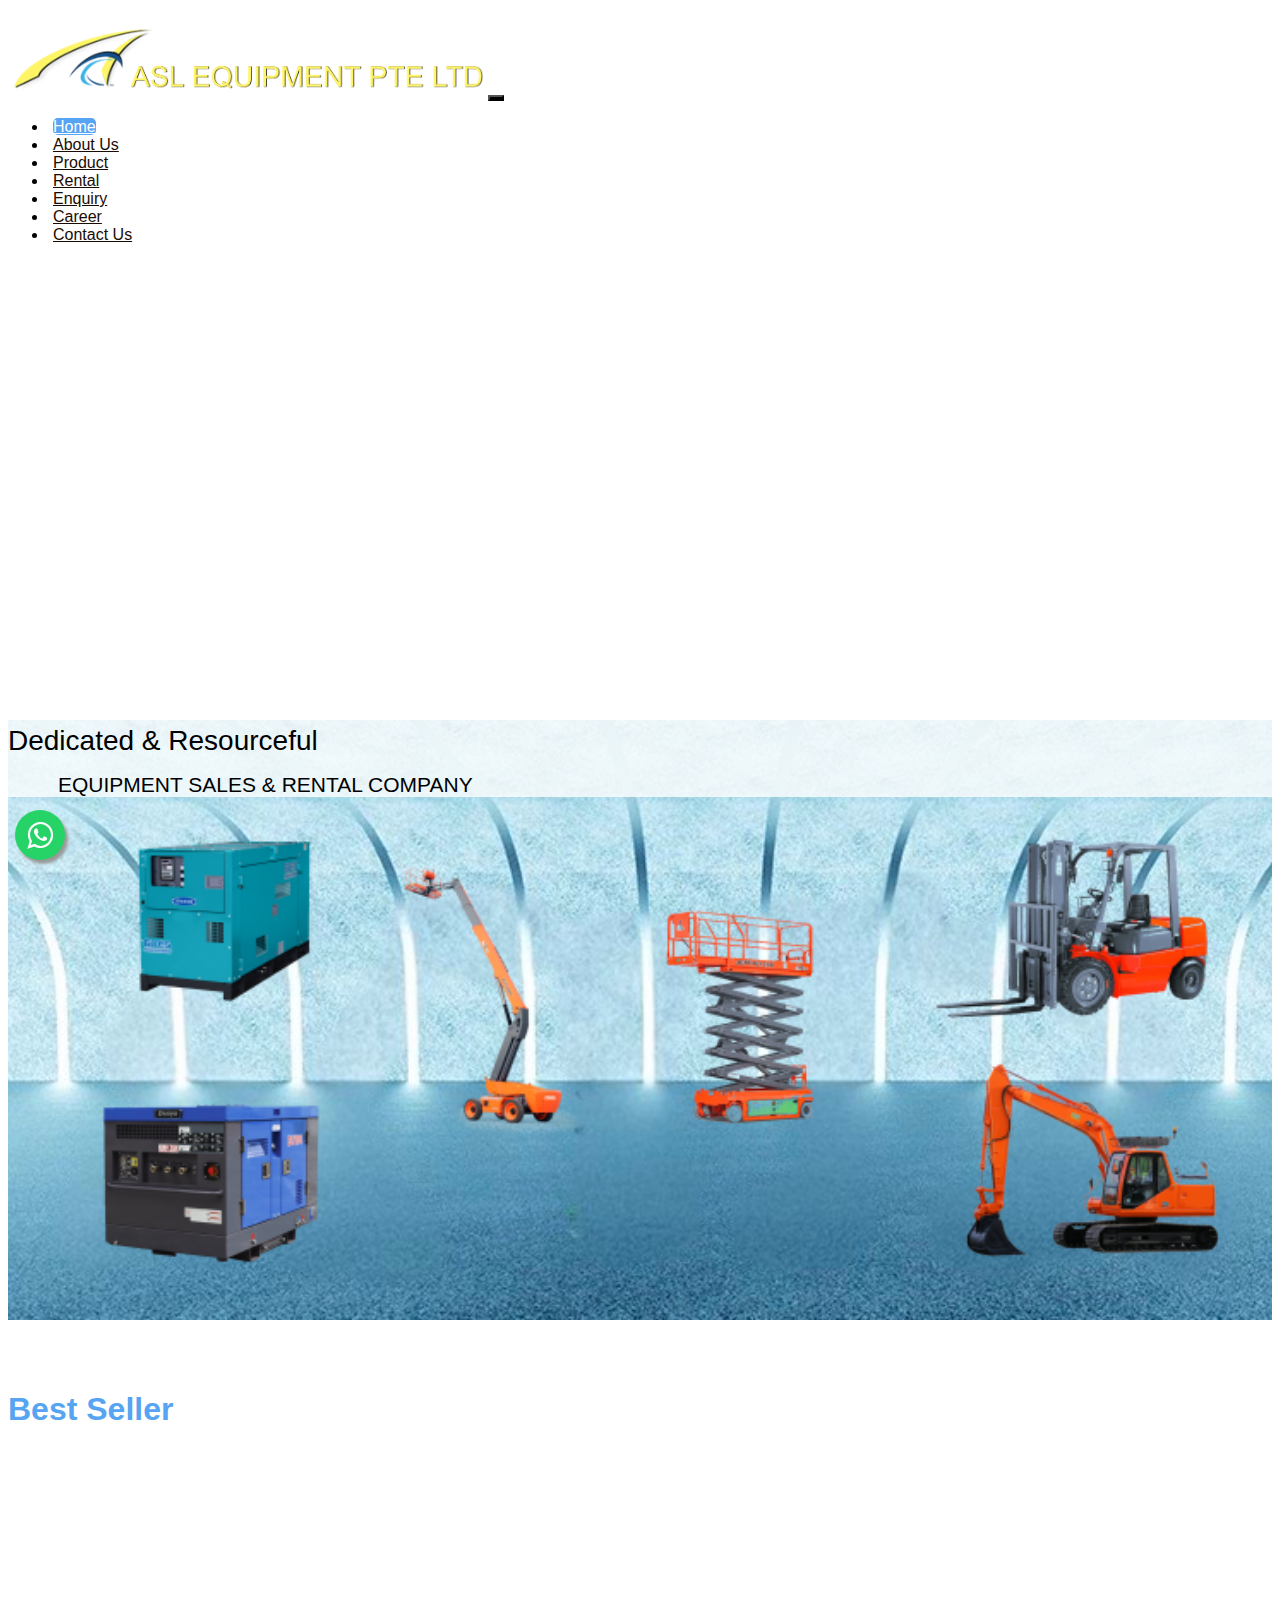
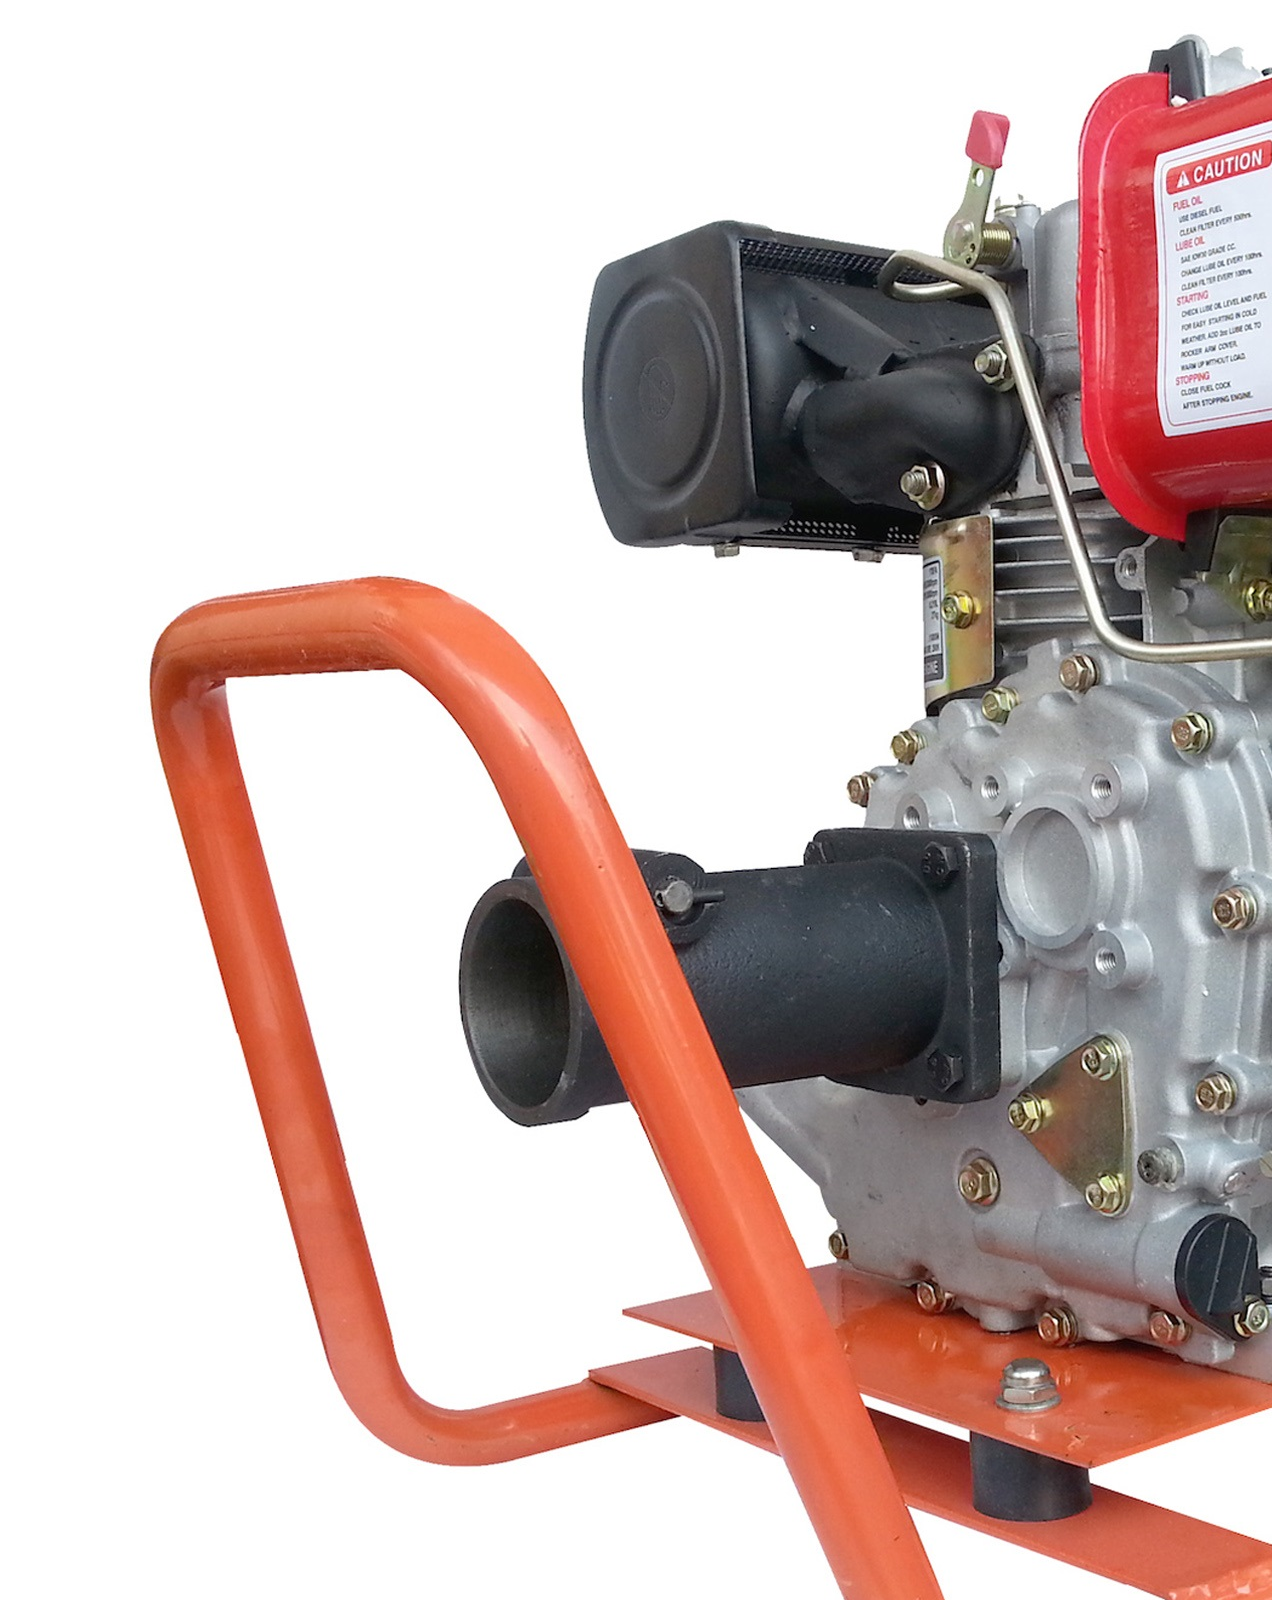
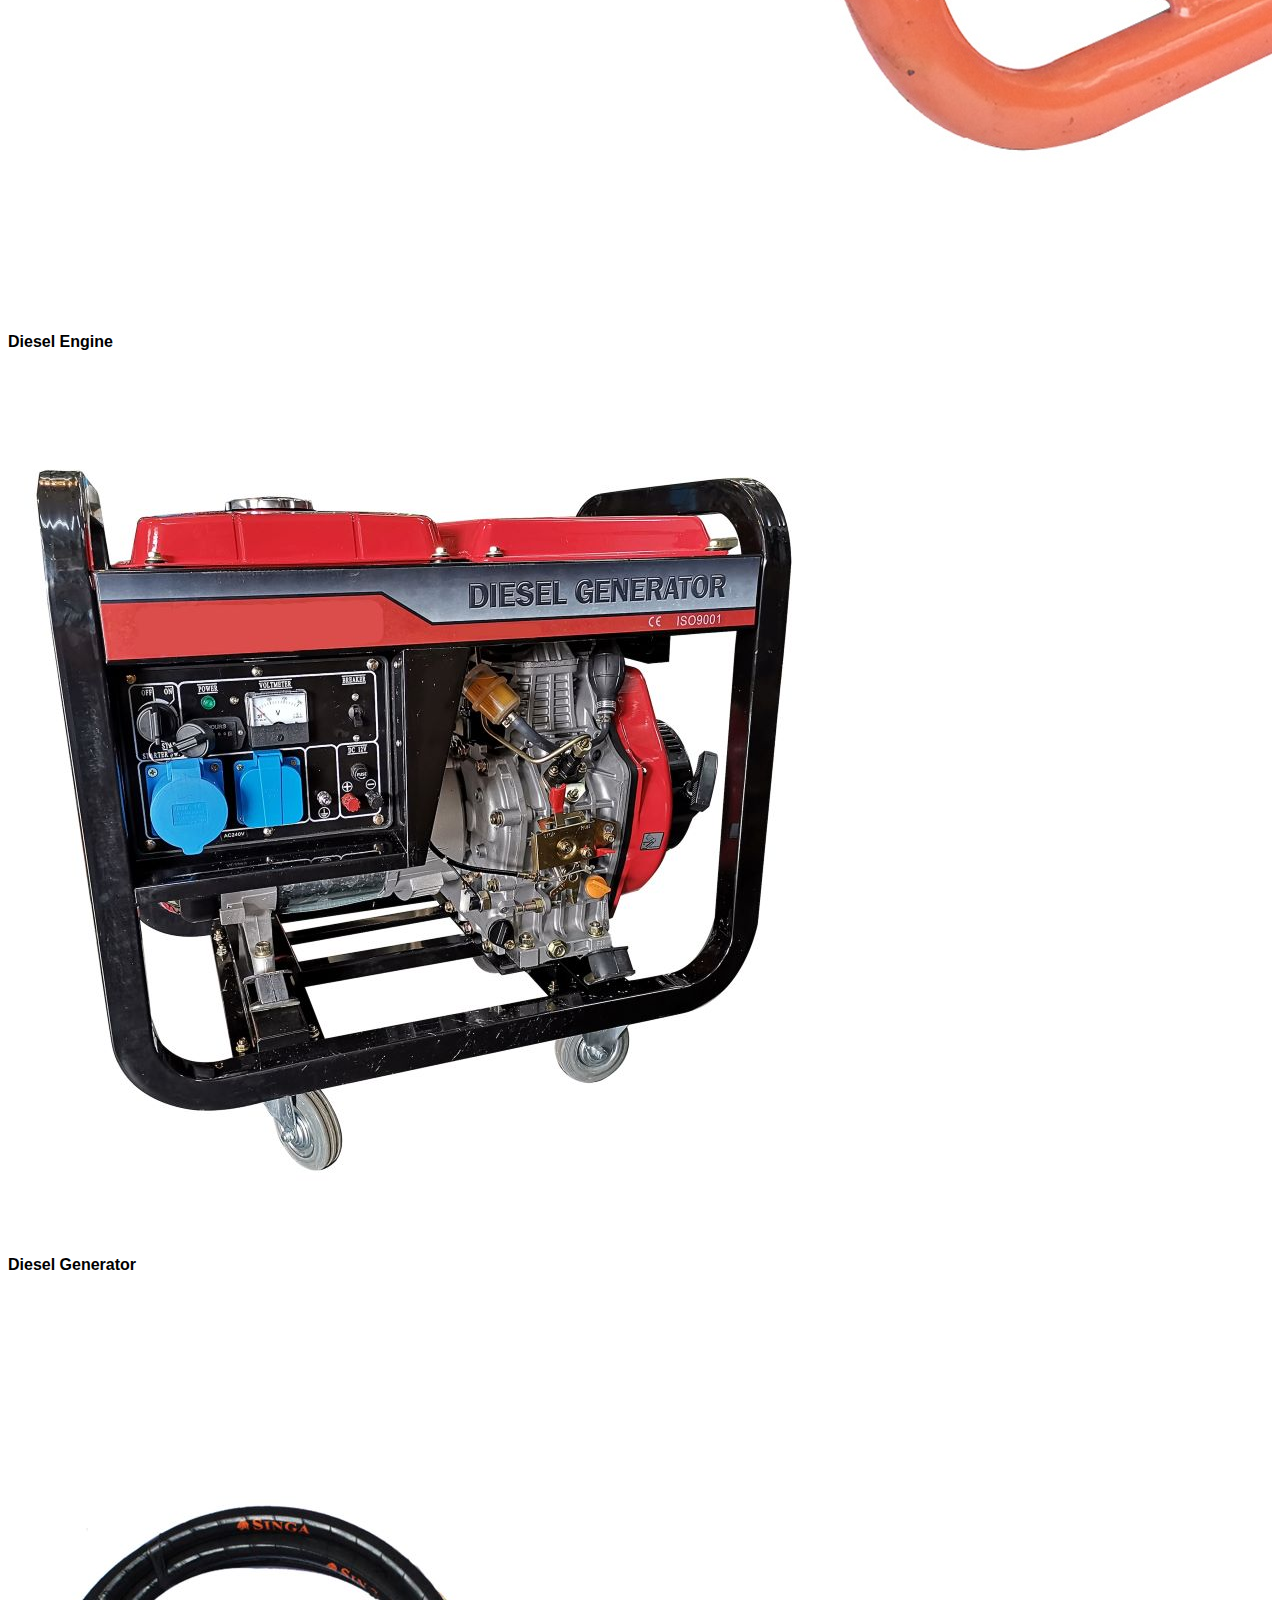
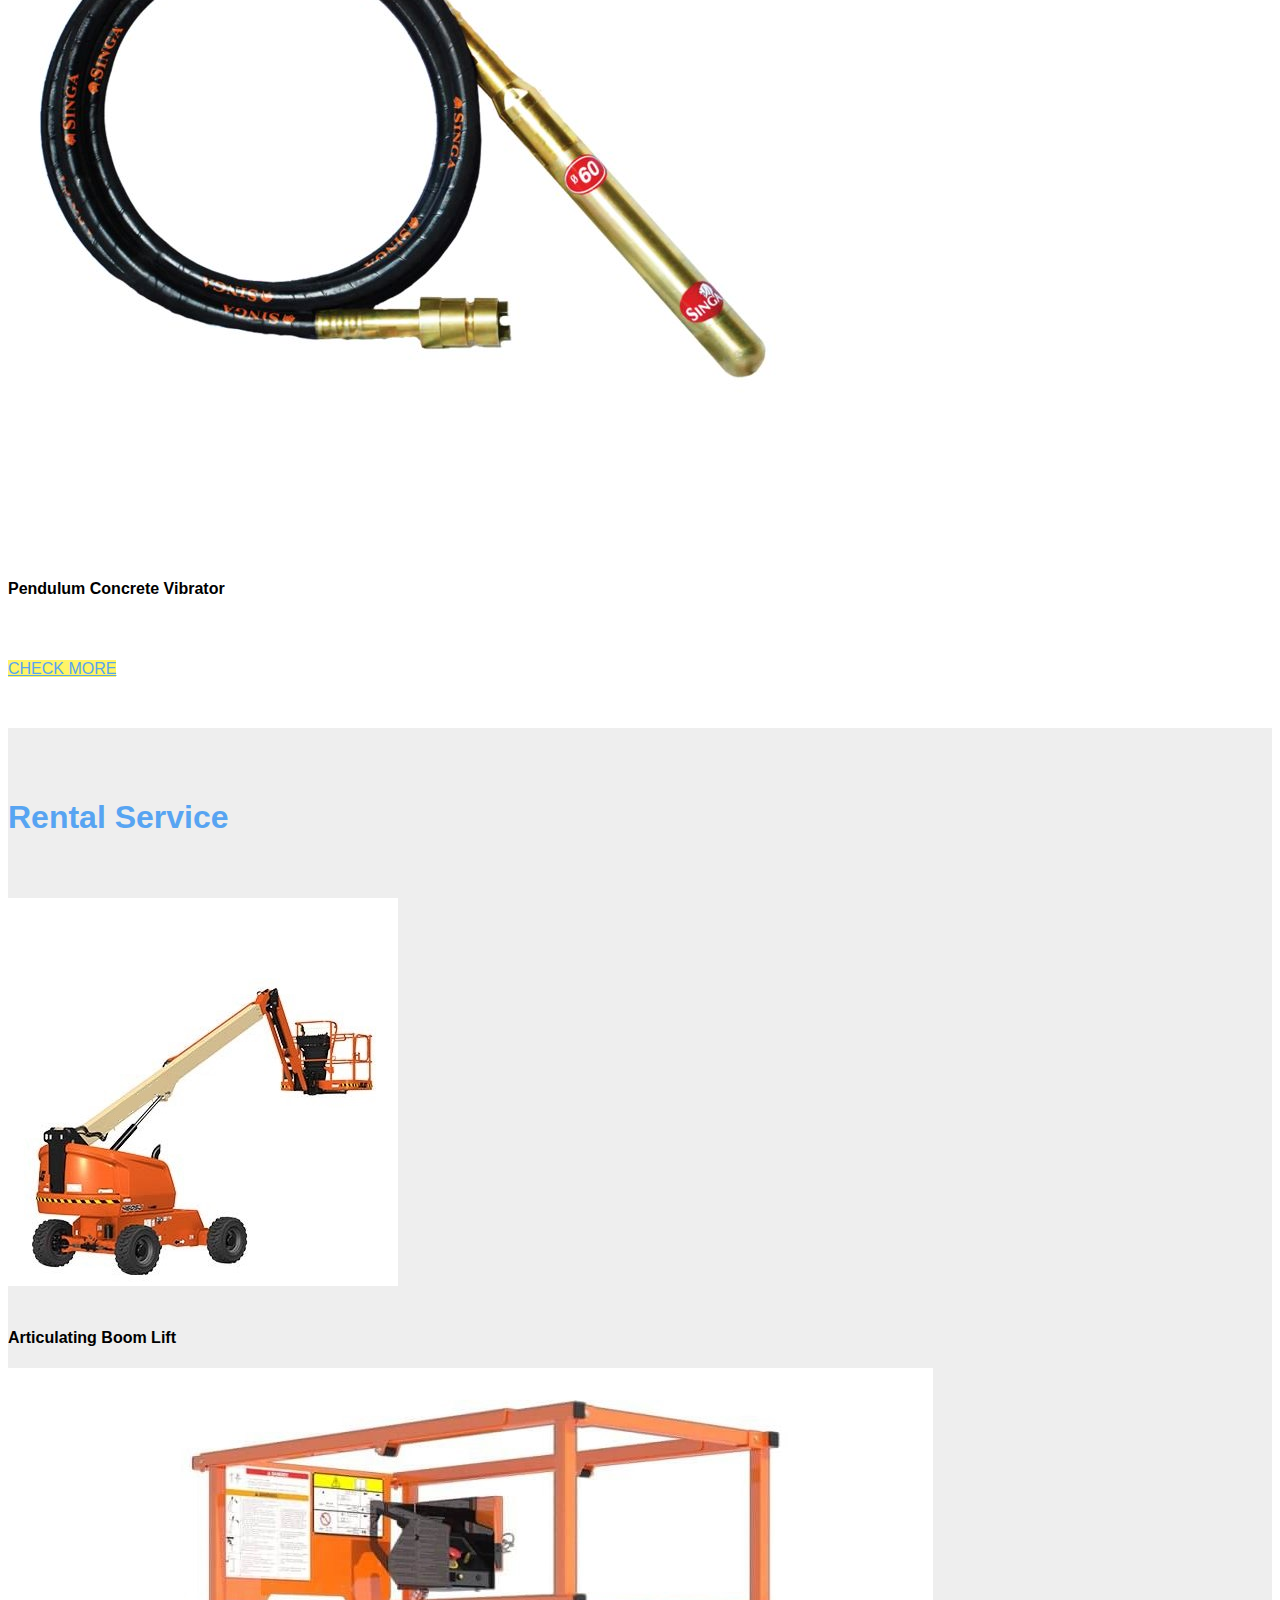
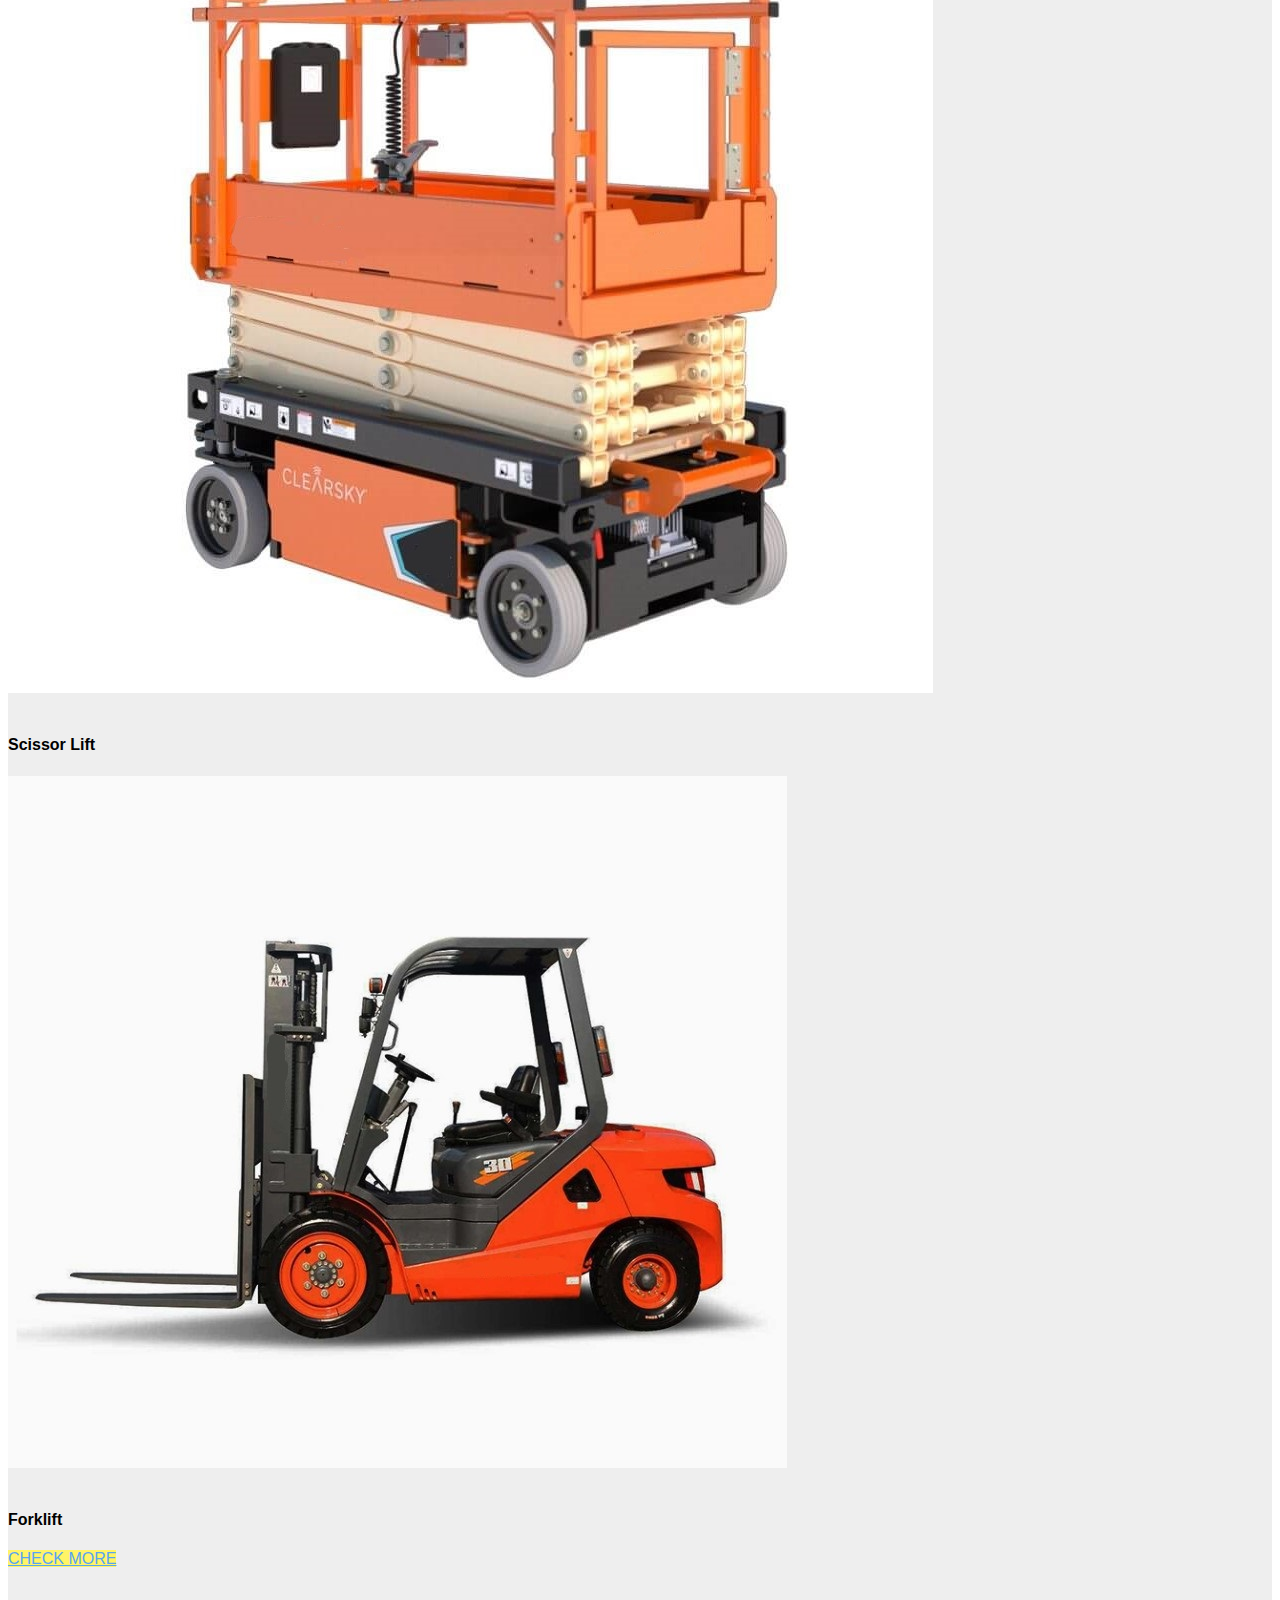
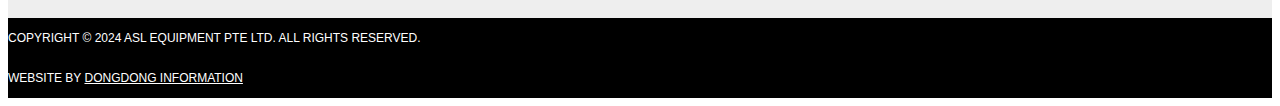
==== index.html @ 5cecc96b "init" ====
<!doctype html>
<html lang="en">
  <head>
    <title>ASL Equipment | Buy & Rental Equipment</title>
    <link rel="canonical" href="https://aslequipment.sg/">

    <meta http-equiv="Content-Type" content="text/html; charset=UTF-8">
    <meta name="viewport" content="width=device-width, initial-scale=1">
    <meta http-equiv="X-UA-Compatible" content="IE=edge">
    <meta name="generator" content="ASLequipment.sg Buy & Rental Equipment">
    <meta name="description" content="ASL Equipment Pte Ltd is a Singapore-based company that has been dealing with selling and renting of construction equipment. We offer a wide range of products including generators, welding machines, Mobile Elevated Work Platforms (MEWP), forklift and other industrial machinery to various industries such as construction and warehousing. We offer both short-term and long-term rental services.">
    <meta name="author" content="dongdonginfo.com">
    <meta property="og:title" content="ASL Equipment | Buy & Rental Equipment">
    <meta property="og:description" content="ASL Equipment Pte Ltd is a Singapore-based company that has been dealing with selling and renting of construction equipment. We offer a wide range of products including generators, welding machines, Mobile Elevated Work Platforms (MEWP), forklift and other industrial machinery to various industries such as construction and warehousing. We offer both short-term and long-term rental services.">
    <meta property="og:image" content="https://aslequipment.sg/images/asl-logolong.png">
    <meta property="og:image:width" content="535">
    <meta property="og:image:height" content="90">
    <meta property="og:url" content="https://aslequipment.sg">
    <meta property="og:site_name" content="aslequipment.sg">
    <meta property="og:type" content="website">
    
    <link href="css/bootstrap.css" rel="stylesheet">
    <link href="css/styles.css" rel="stylesheet">
    <link href="css/font-awesome.min.css" rel="stylesheet">
    <script src="js/jquery-3.7.1.min.js"></script>
    <link rel="icon" href="images/asl-96x96.png">

    <!-- Google tag (gtag.js) -->
    <script async src="https://www.googletagmanager.com/gtag/js?id=G-SBBND811JG"></script>
    <script>
      window.dataLayer = window.dataLayer || [];
      function gtag(){dataLayer.push(arguments);}
      gtag('js', new Date());

      gtag('config', 'G-SBBND811JG');
    </script>
  </head>
  <body>

  <!-- Header -->
  <nav class="navbar navbar-expand-md navbar-dark fixed-top">
    <div class="container-fluid">
        <a class="navbar-brand abs" href="index.html"><img class="logoimage" src="images/asl-logolong.png" alt="logo" /></a>
        <button class="navbar-toggler ms-auto" type="button" data-bs-toggle="collapse" data-bs-target="#collapseNavbar">
            <span class="navbar-toggler-icon"></span>
        </button>
        <div class="navbar-collapse collapse" id="collapseNavbar">
            <ul class="navbar-nav ms-auto">
              <li class="nav-item active"><a title="dongdonginfo" href="index.html" class="nav-link"> Home</a></li>
              <li class="nav-item"> <a title="aboutus" href="aboutus.html" class="nav-link"> About Us</a></li>
              <li class="nav-item"> <a title="procedure" href="product.html" class="nav-link"> Product</a></li>
              <li class="nav-item"> <a title="procedure" href="rental.html" class="nav-link"> Rental</a></li>
              <li class="nav-item"> <a title="procedure" href="enquiry.html" class="nav-link"> Enquiry</a></li>
              <li class="nav-item"> <a title="procedure" href="career.html" class="nav-link"> Career</a></li>
              <li class="nav-item"> <a title="contactus" href="contactus.html" class="nav-link"> Contact Us</a></li>
            </ul>
        </div>
    </div>
  </nav>

  <!-- ==== HEADERWRAP ==== -->
  <div id="headerwrap">
    
      <div class="row">
        <div class="col-sm-4"></div>
        <div class="col-sm-5 headertext">
          <p class="headertext1">Dedicated & Resourceful</p>
          <p class="headertext3">EQUIPMENT SALES & RENTAL COMPANY</p>
        </div>
        <div class="col-sm-3"></div>
      </div>
    
  </div>
  
  <!-- /headerwrap --> 
  <a  class="whats-app" href="https://api.whatsapp.com/send?phone=6590671147&text=Hello" target="_blank">
    <i class="fa fa-whatsapp my-float"></i>
  </a>

  <div class="ptb50">
    <div class="container">
      <div class="row">
        <h1 class="text-center colored">Best Seller</h1>
        <div class="space"></div>
      </div>
      <div class="isotope-container row grid-space-20">
        <div class="col-sm-6 col-md-4 isotope-item">
          <div class="row"><div class="col-sm-2"></div><div class="col-sm-8">
            <div class="image-box">
              <img class="img-fluid" src="images/Launtop-Diesel-Enigne-LA170FA-1.jpg" alt="item">
            </div>
          </div><div class="col-sm-2"></div></div>
          
          <br/>
          <div class="minheight80">
            <h4 class="text-center">Diesel Engine</h4>
          </div>
          
        </div>
        <div class="col-sm-6 col-md-4 isotope-item">
          <div class="row"><div class="col-sm-2"></div><div class="col-sm-8">
            <div class="image-box">
              <img class="img-fluid" src="images/Launtop-LDG6500CLE-1.jpg" alt="item">
            </div>
          </div><div class="col-sm-2"></div></div>
          
          <br/>
          <div class="minheight80">
            <h4 class="text-center">Diesel Generator</h4>
          </div>
          
        </div>
        <div class="col-sm-6 col-md-4 isotope-item">
          <div class="row"><div class="col-sm-2"></div><div class="col-sm-8">
            <div class="image-box">
              <img class="img-fluid" src="images/Singa-Pendulum-Concrete-Vibrator.jpg" alt="item">
            </div>
          </div><div class="col-sm-2"></div></div>
          
          <br/>
          <div class="minheight80">
            <h4 class="text-center">Pendulum Concrete Vibrator</h4>
          </div>
          
        </div>
        
      </div>
      <div class="row"><div class="col-sm-10"></div><div class="col-sm-2 text-center"><a title="product" href="product.html" class="btn btn-asl">CHECK MORE</a></div></div>
    </div>
  </div>

  <div class="ptb50" style="background-color: #EEE;">
    <div class="container">
      <div class="row">
        <h1 class="text-center colored">Rental Service</h1>
        <div class="space"></div>
      </div>
      <div class="isotope-container row grid-space-20">
        <div class="col-sm-6 col-md-4 isotope-item">
          <div class="row"><div class="col-sm-2"></div><div class="col-sm-8">
            <div class="image-box">
              <img class="img-fluid" src="images/460SJ-product-silo.jpg" alt="item">
            </div>
          </div><div class="col-sm-2"></div></div>
          
          <br/>
          <div>
            <h4 class="text-center">Articulating Boom Lift</h4>
          </div>
          
        </div>
        <div class="col-sm-6 col-md-4 isotope-item">
          <div class="row"><div class="col-sm-2"></div><div class="col-sm-8">
            <div class="image-box">
              <img class="img-fluid" src="images/JLG-ES1530L-1233x925.jpg" alt="item">
            </div>
          </div><div class="col-sm-2"></div></div>
          
          <br/>
          <div>
            <h4 class="text-center">Scissor Lift</h4>
          </div>
          
        </div>
        <div class="col-sm-6 col-md-4 isotope-item">
          <div class="row"><div class="col-sm-2"></div><div class="col-sm-8">
            <div class="image-box">
              <img class="img-fluid" src="images/Lonking-LG30dt.jpg" alt="item">
            </div>
          </div><div class="col-sm-2"></div></div>
          
          <br/>
          <div>
            <h4 class="text-center">Forklift</h4>
          </div>
          
        </div>
  
      </div>
      <div class="row"><div class="col-sm-10"></div><div class="col-sm-2 text-center"><a title="product" href="rental.html" class="btn btn-asl">CHECK MORE</a></div></div>
    </div>
  </div>

  <!-- Footer -->
  <footer>
    <div class="container">
      <div class="row">
        <div class="col-md-9 copyright"> COPYRIGHT &copy; <span id="contentyear"></span> ASL EQUIPMENT PTE LTD. ALL RIGHTS RESERVED. </div>
        <div class="col-md-3 copyright"> WEBSITE BY <a title="dongdonginfo" href="http://dongdonginfo.com">DONGDONG INFORMATION</a> </div>
        
      </div>
    </div>
  </footer>

  <script type="text/javascript" src="js/bootstrap.bundle.min.js"></script> 
  <script type="text/javascript" src="js/service.js"></script> 
  </body>
</html>
---- css/styles.css ----
:root {
	--maincolor: #57a4f2;
	--secondcolor: #fff466; 
}

/* ===============================================
   General styles
   ============================================== */

body { 
	font-family: Helvetica,Arial,sans-serif;
}

.logoimage {
	height: 80px;
}
.companyname {
	color: var(--secondcolor);
	font-size:30px;
}
.navbar {
	background-color: rgba(255,255,255,0);
	padding: 10px 0;
}
.navbar-toggler {
	background-color: #000;
}
.navbar-nav > li > a {
	margin-left: 5px;
	margin-right: 5px;
}
.navbar .navbar-nav > li > a {
color: #1B0B03;
}
.navbar .navbar-nav > .active > a {
color: #fff;
background-color: var(--maincolor);
border-radius: 5px 5px 5px 5px;
}

.shrink .logoimage {
	height: 40px;
}
.shrink {
	background-color: rgba(255,255,255,1);
	padding: 0;
	border-bottom: 1px solid #000;
}

/* Links */
a {
	color: var(--maincolor);
}
a:hover, a:focus {
	color: var(--secondcolor);
}

.whats-app {
    position: fixed;
    width: 50px;
    height: 50px;
    bottom: 40px;
    background-color: #25d366;
    color: #FFF;
    border-radius: 50px;
    text-align: center;
    font-size: 30px;
    box-shadow: 3px 4px 3px #999;
    left: 15px;
    z-index: 100;
}

.my-float {
    margin-top: 10px;
}
/* ==========================================================================
   Wrap Sections
   ========================================================================== */

#headerwrap {
	background: url(../images/aslbanner.png) no-repeat center top;
	background-position: center center;
	min-height: 600px;
	width: 100%;
	background-size: cover;
}
.headertext {
	margin-top: 450px;
	background-color: rgba(255,255,255,0.8);
}
.headertext1{
	margin:0;
	font-size: 28px;
	font-weight: 500;
	line-height: 1.5em;
}
.headertext2{
	margin:0;
	font-size: 6vw;
	font-weight: 800;
	line-height: 1em;
	color:#22457d;
}
.headertext3{
	margin:0;
	padding-top: 10px;
	font-size: 21px;
	font-weight: 500;
	line-height: 1.2em;
	padding-left: 50px;
}
#headerwrap .btn {
	font-weight: 500;
	font-size: 20px;
	margin: 50px 0;
	background-color: var(--maincolor);
	color: #fff;
	border-radius: 5px;
}
#headerwrap .btn:hover, #headerwrap .btn:focus {
	background-color:#fff;
	color:#000; 
	outline: 0px;
	border-radius: 5px;
}

.space {
	padding: 20px 0;
}
.headspace {
	padding: 20px 0;
}
.pr-10 {
	padding-right: 10px;
}
.pb-10 {
	padding-bottom: 10px;
}
.colored {
	color: var(--maincolor);
}
.secondcolored {
	color: var(--secondcolor);
}
.bgcolored {
	background-color: var(--maincolor);
}
.minheight80{
	min-height: 80px;
}
.btn-asl{
	background-color: var(--secondcolor);
}

#about {
	background: #FFF;
	padding: 100px 0;
}
#websiteservices {
	background: #FFFFFF;
	padding-top: 100px;
}
#mobileservices {
	background: #FFFFFF;
	padding: 100px 0;
}

.isotope-container {
	overflow: hidden;
}

#portfolio {
	background: black;
	color: #fff;
	padding: 50px 0 20px 0;
}
#contact {
	padding-bottom: 100px;
}
#aboutus {
	padding-bottom: 100px;
}

.pt100 {
	padding-top: 100px;
}

.pb100 {
	padding-bottom: 100px;
}
.ptb100 {
	padding: 100px 0;
}
.ptb50 {
	padding: 50px 0;
}
.ptb20 {
	padding: 20px 0;
}
.pb50 {
	padding-bottom: 50px;
}
.card{
	margin:10px;
}

footer {
	background: #000;
}
.copyright {
	line-height: 40px;
	color: #FFF;
	font-weight: 400;
	font-size: 12px;
}
.copyright a {
	color: #FFF;
}
#contentyear::before {
	content: "2024";
}

ul.social-buttons li {
	display:inline;
}
ul.social-buttons li a {
	font-size: 22px;
	color: #FFFFFF;
	margin-right: 12px;
}
ul.social-buttons li a:hover, ul.social-buttons li a:focus, ul.social-buttons li a:active {
	color: var(--maincolor);
} 

.tab{
	padding: 0;
	border: 1px solid #ccc;
  background-color: var(--maincolor);
  height: 100%;
}
.tab button {
	display: block;
	background-color: inherit;
	color: black;
	padding: 22px 16px;
	width: 100%;
	border: 1px solid #ccc;
	outline: none;
	text-align: left;
	cursor: pointer;
	transition: 0.3s;
	font-size: 17px;
  }
  .tab button:hover {
	background-color: #ddd;
  }
  
  /* Create an active/current "tab button" class */
  .tab button.active {
	background-color: var(--secondcolor);
  }

  .tabcontent {
	padding-left: 40px;
  }
  

/* ==========================================
   MEDIA QUERIES
   ======================================== */
@media screen and (max-width:1050px), screen and (max-device-width:1050px) {}

@media only screen and (min-device-width:768px) and (max-device-width : 1024px) and (orientation : portrait) {}

@media screen and (max-width:769px) {
	.headspace {
		padding: 50px 0;
	}
}
@media screen and (max-width:480px) {
	.headspace {
		padding: 50px 0;
	}
}
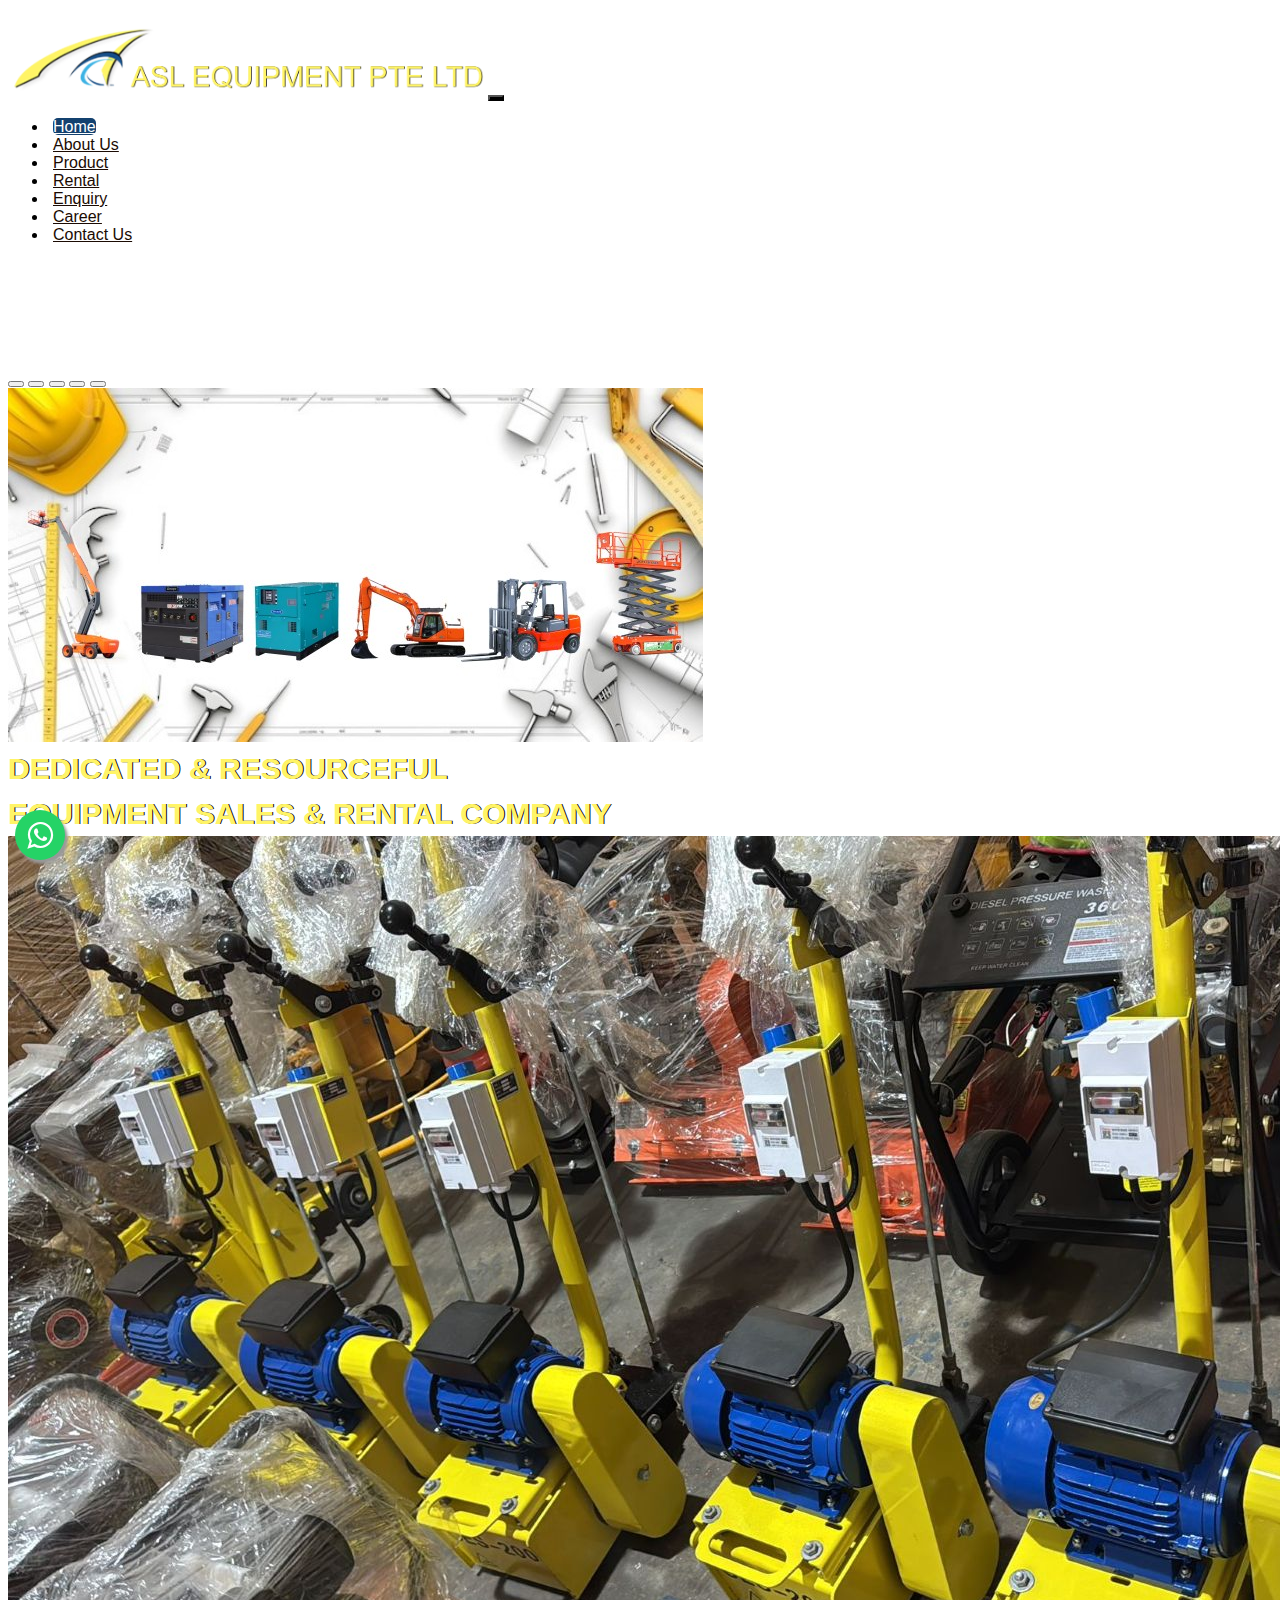
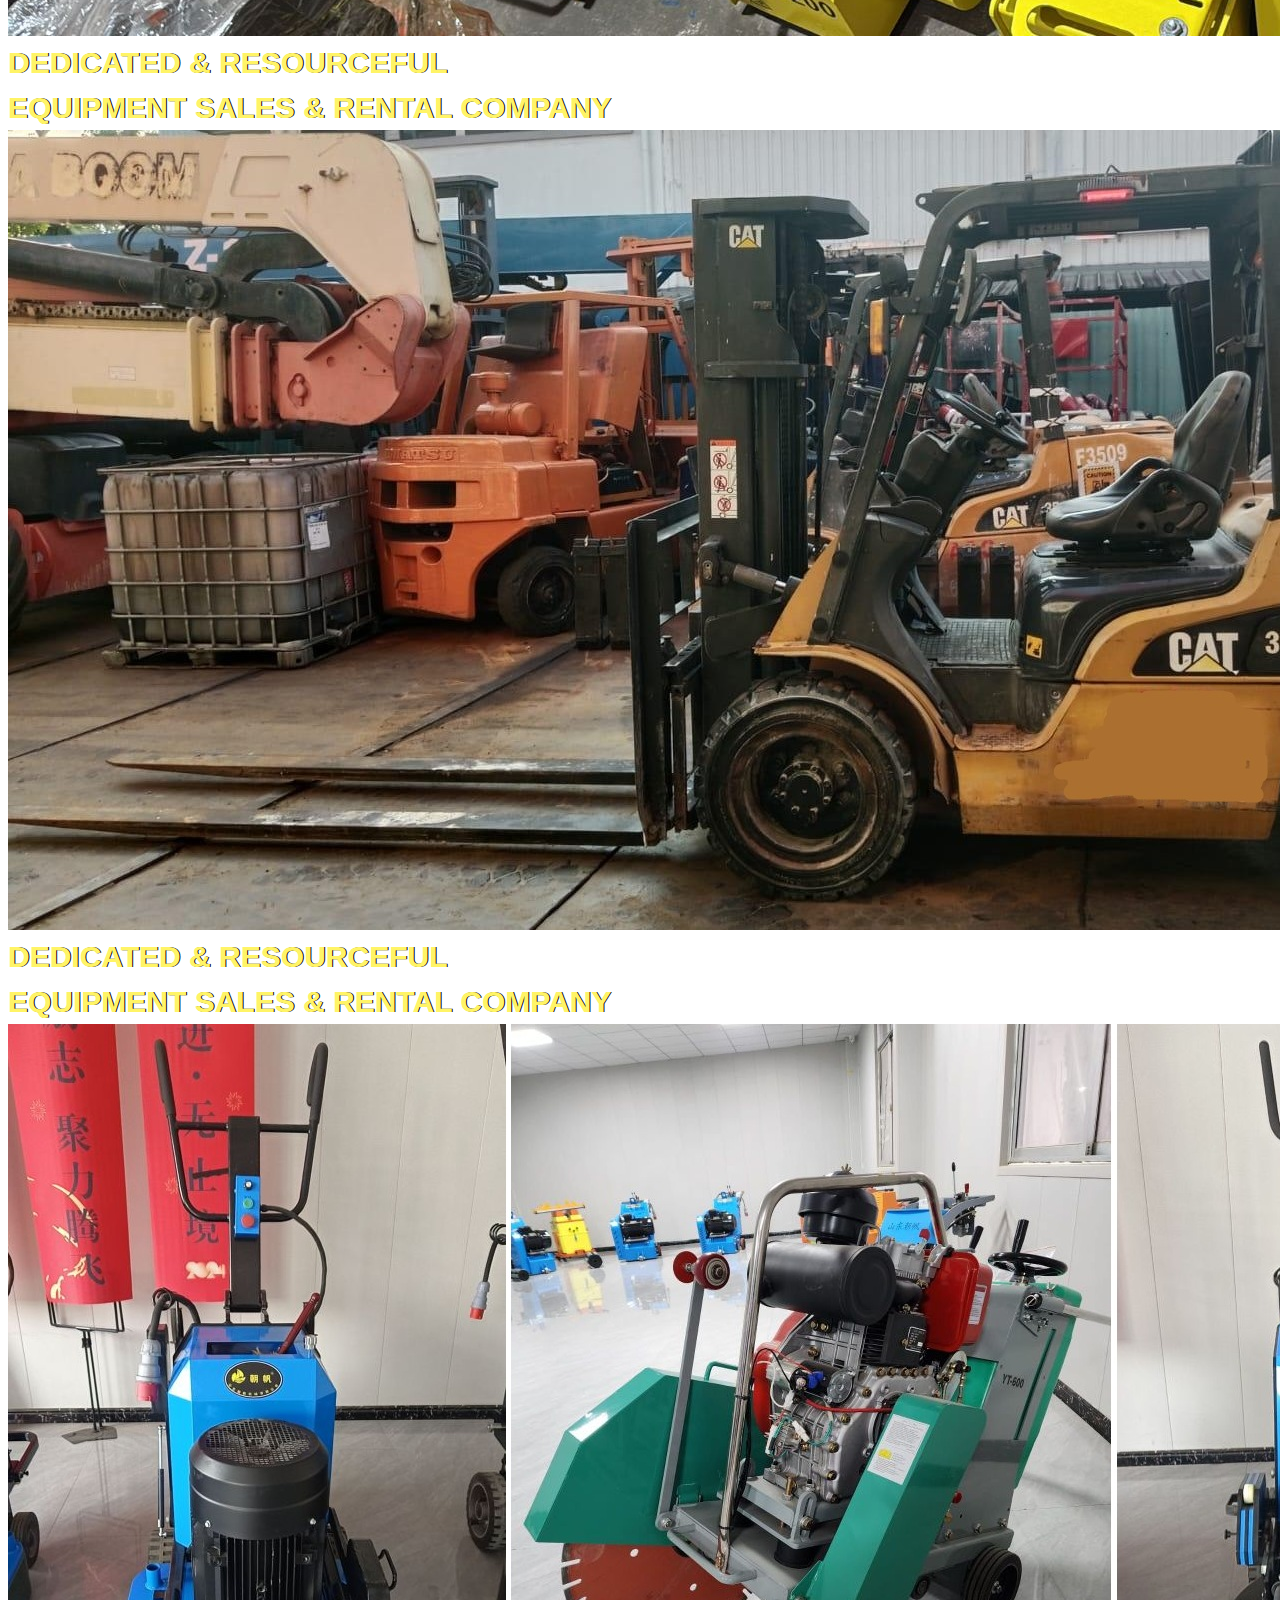
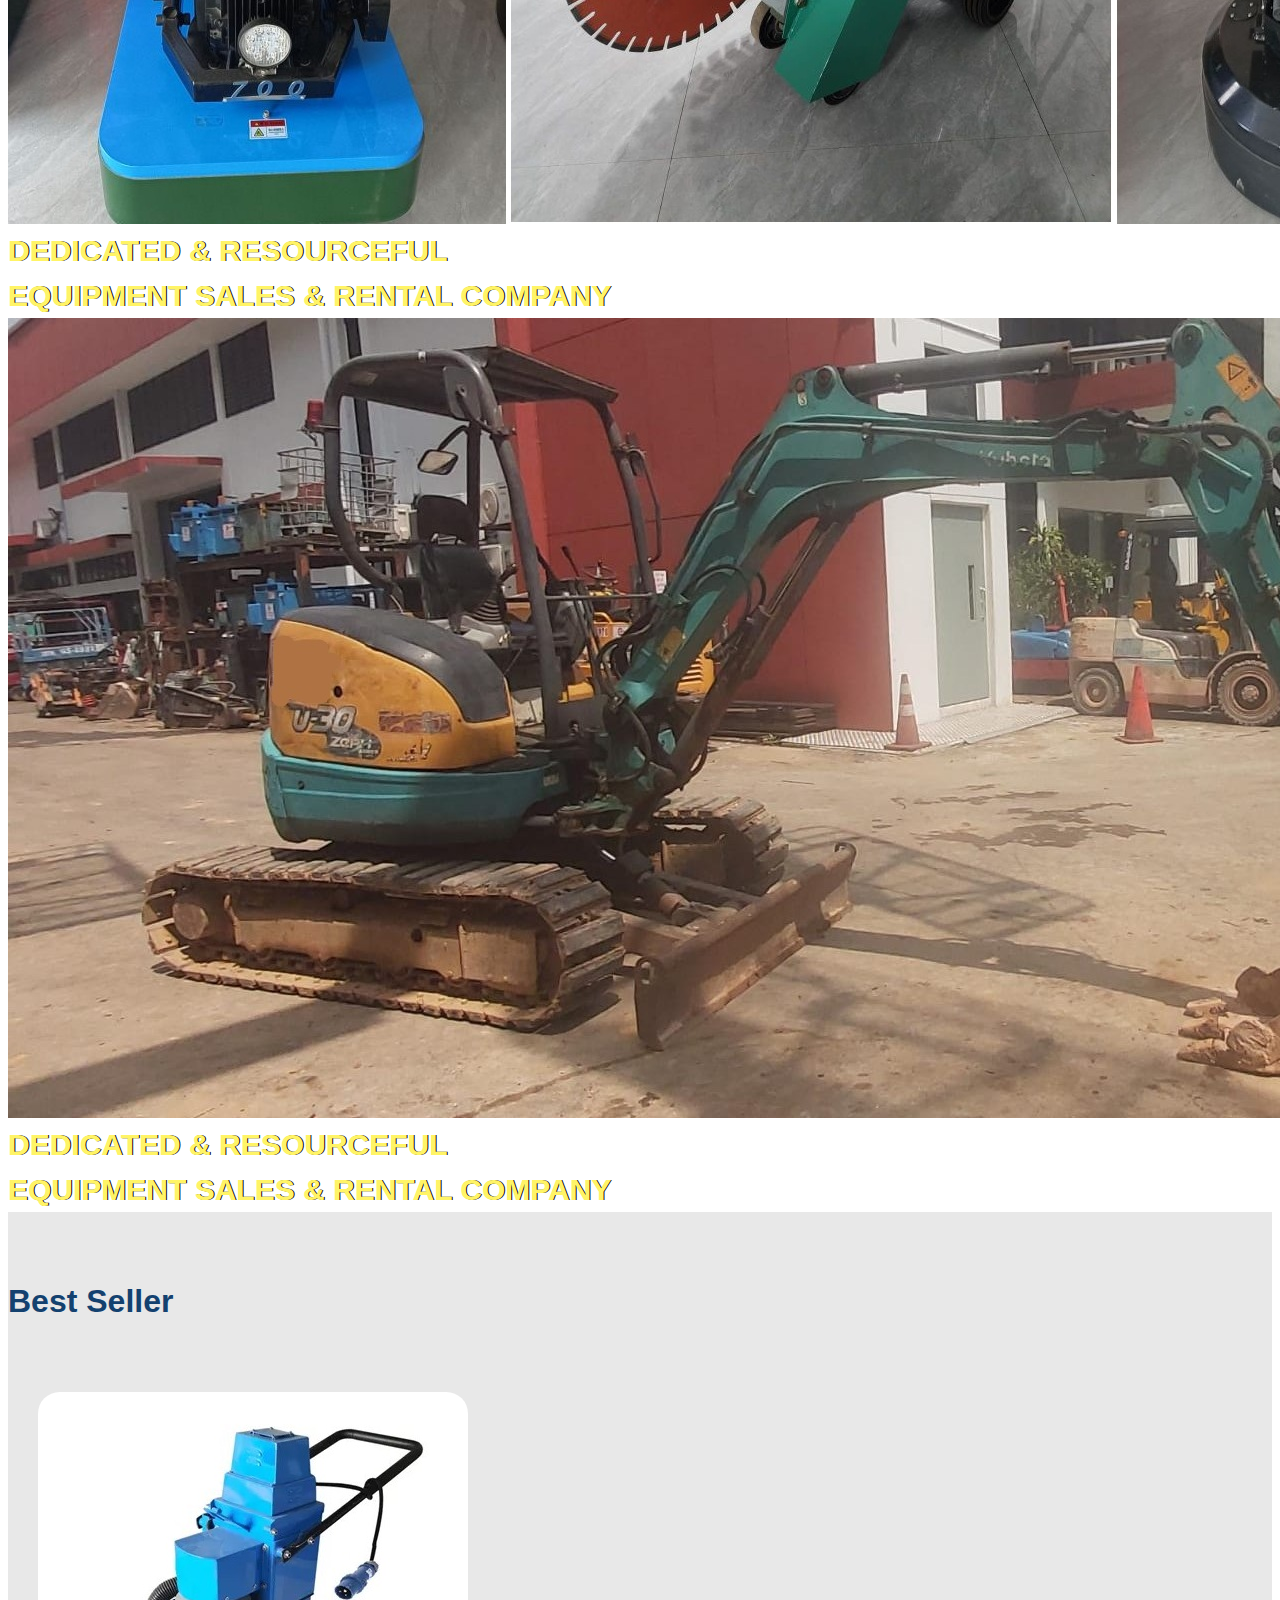
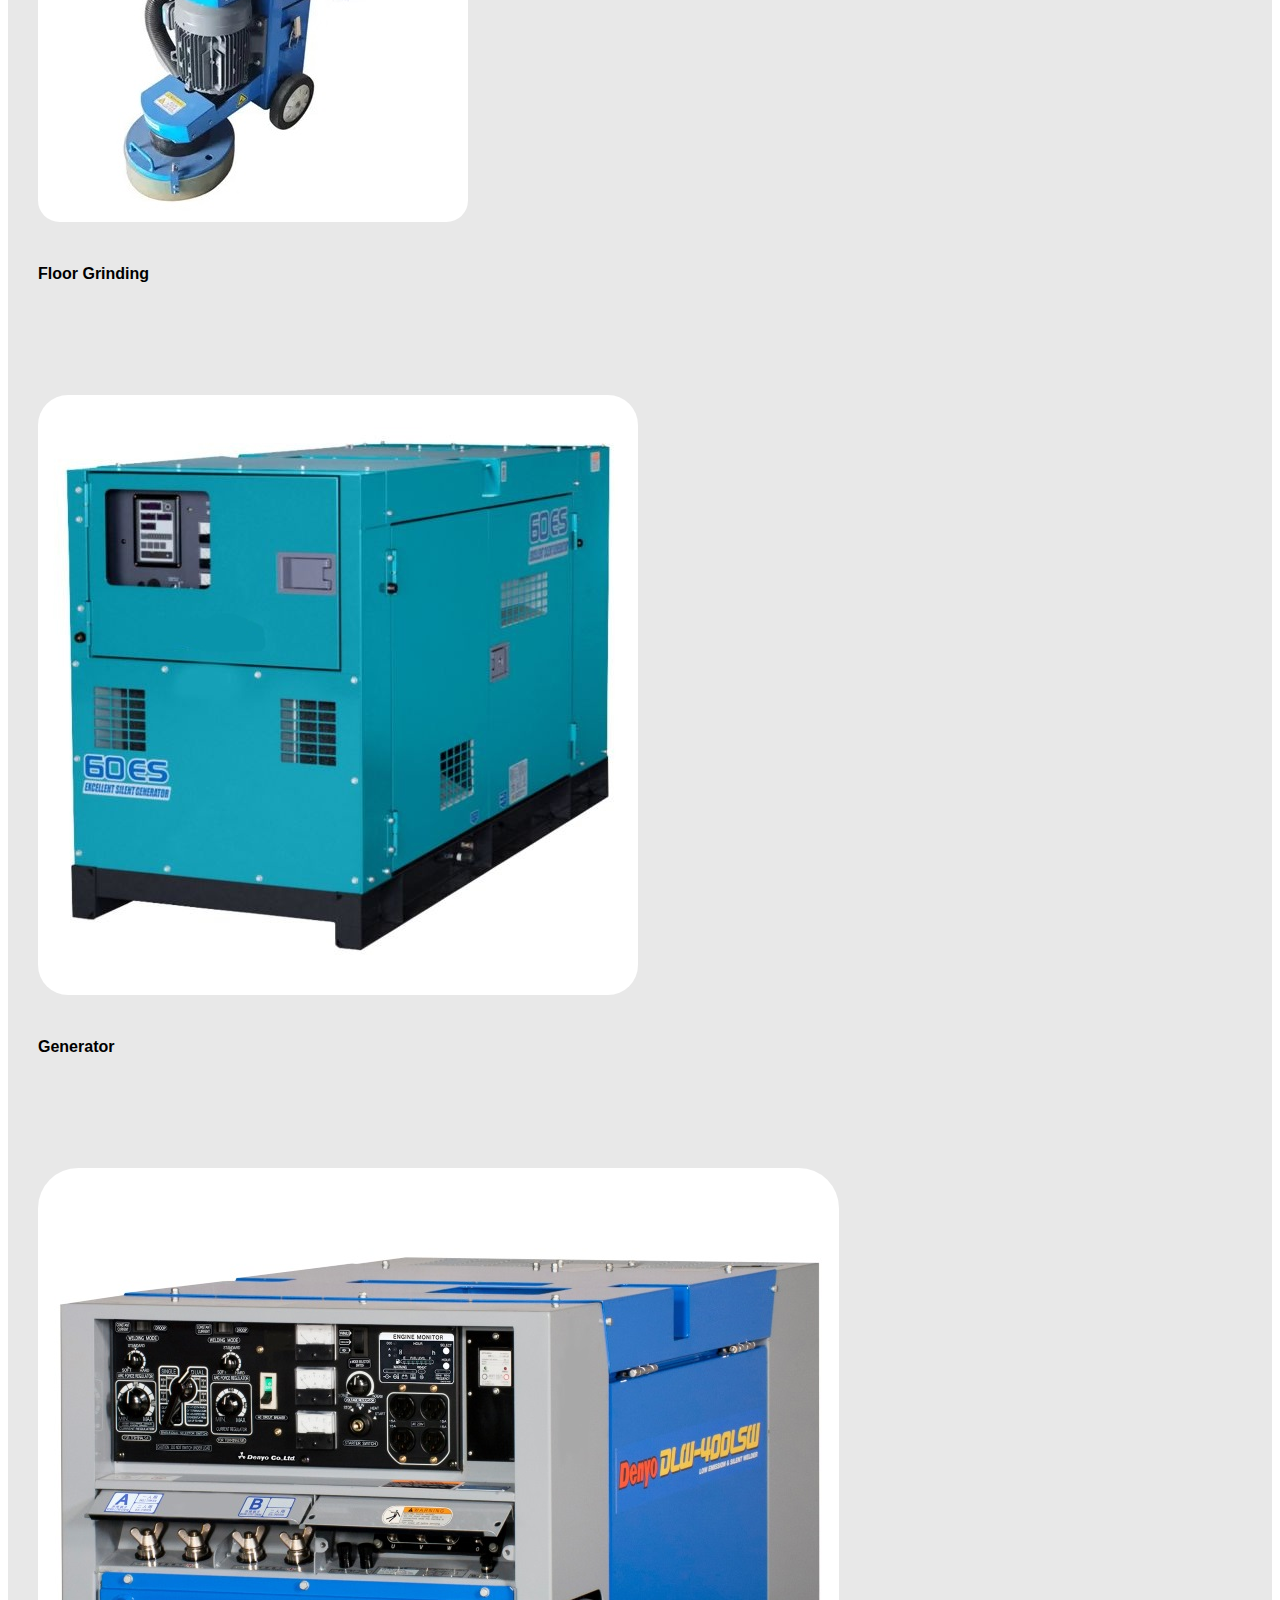
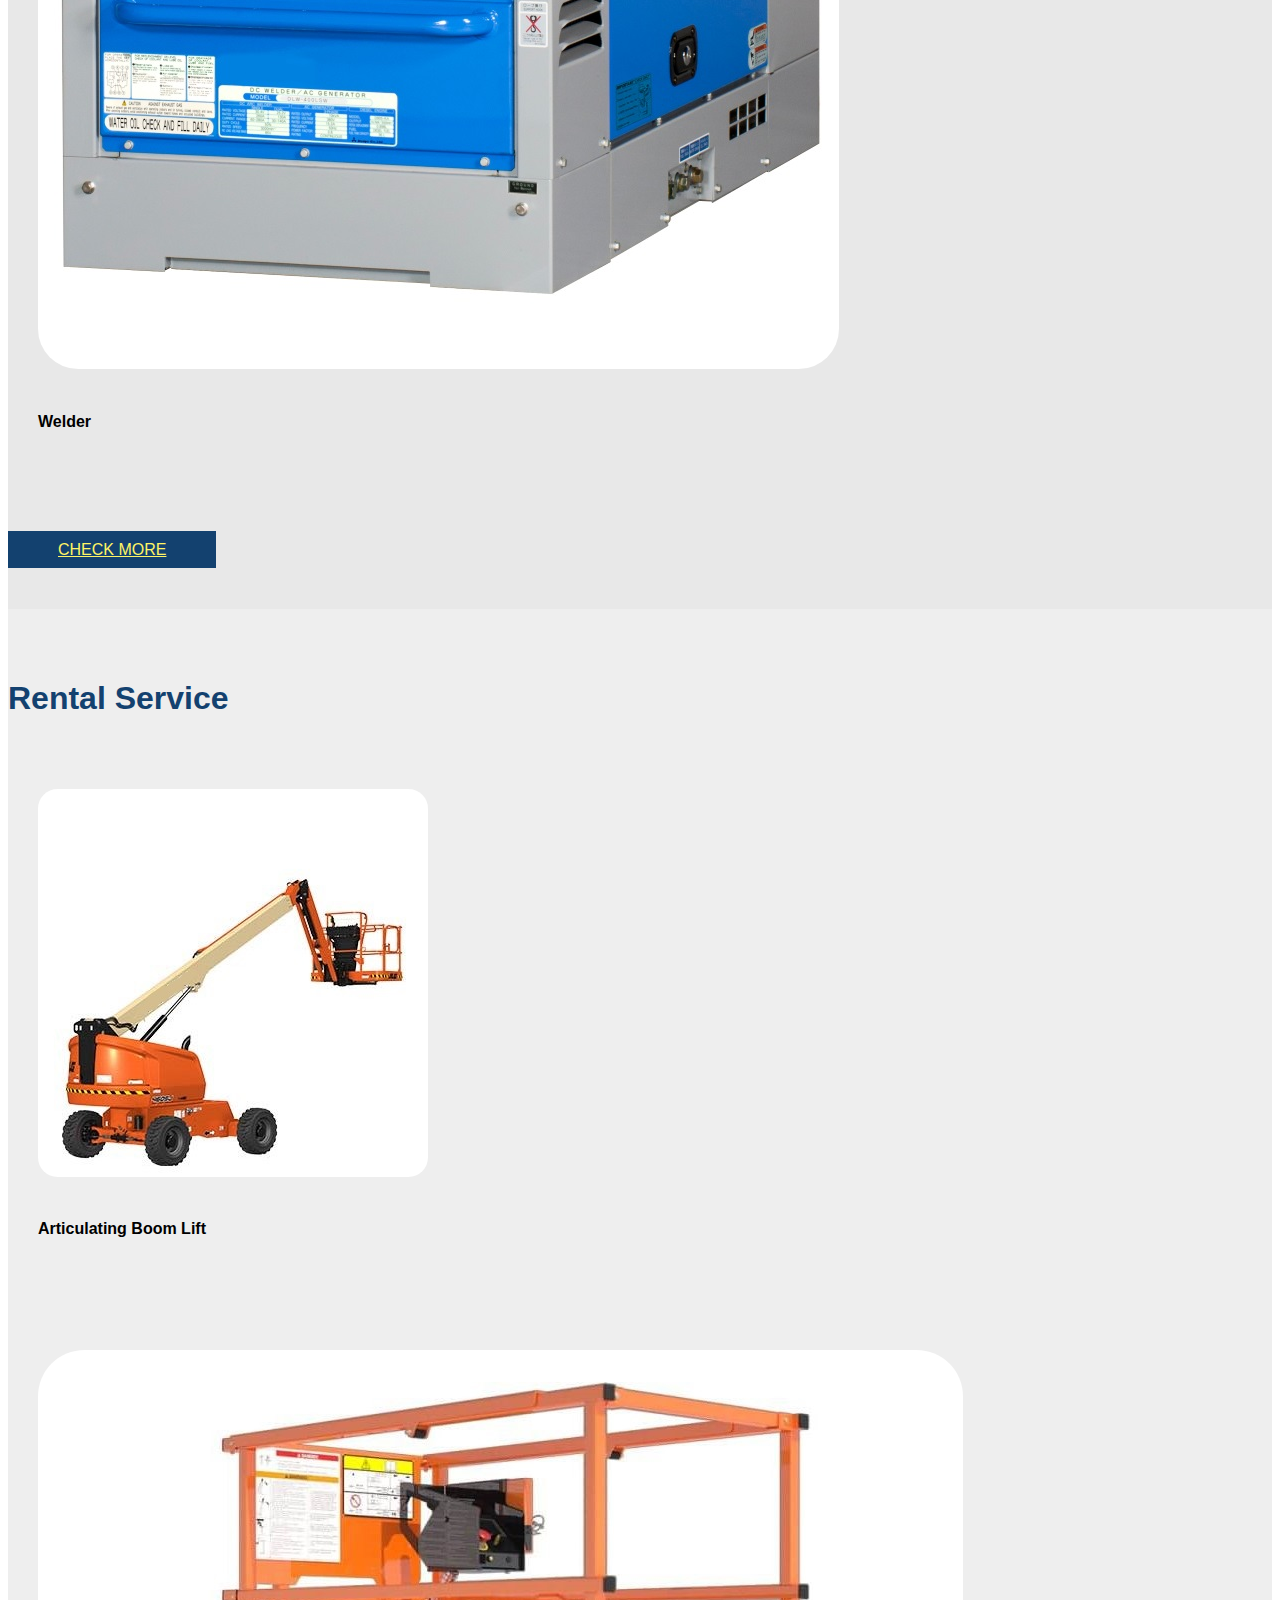
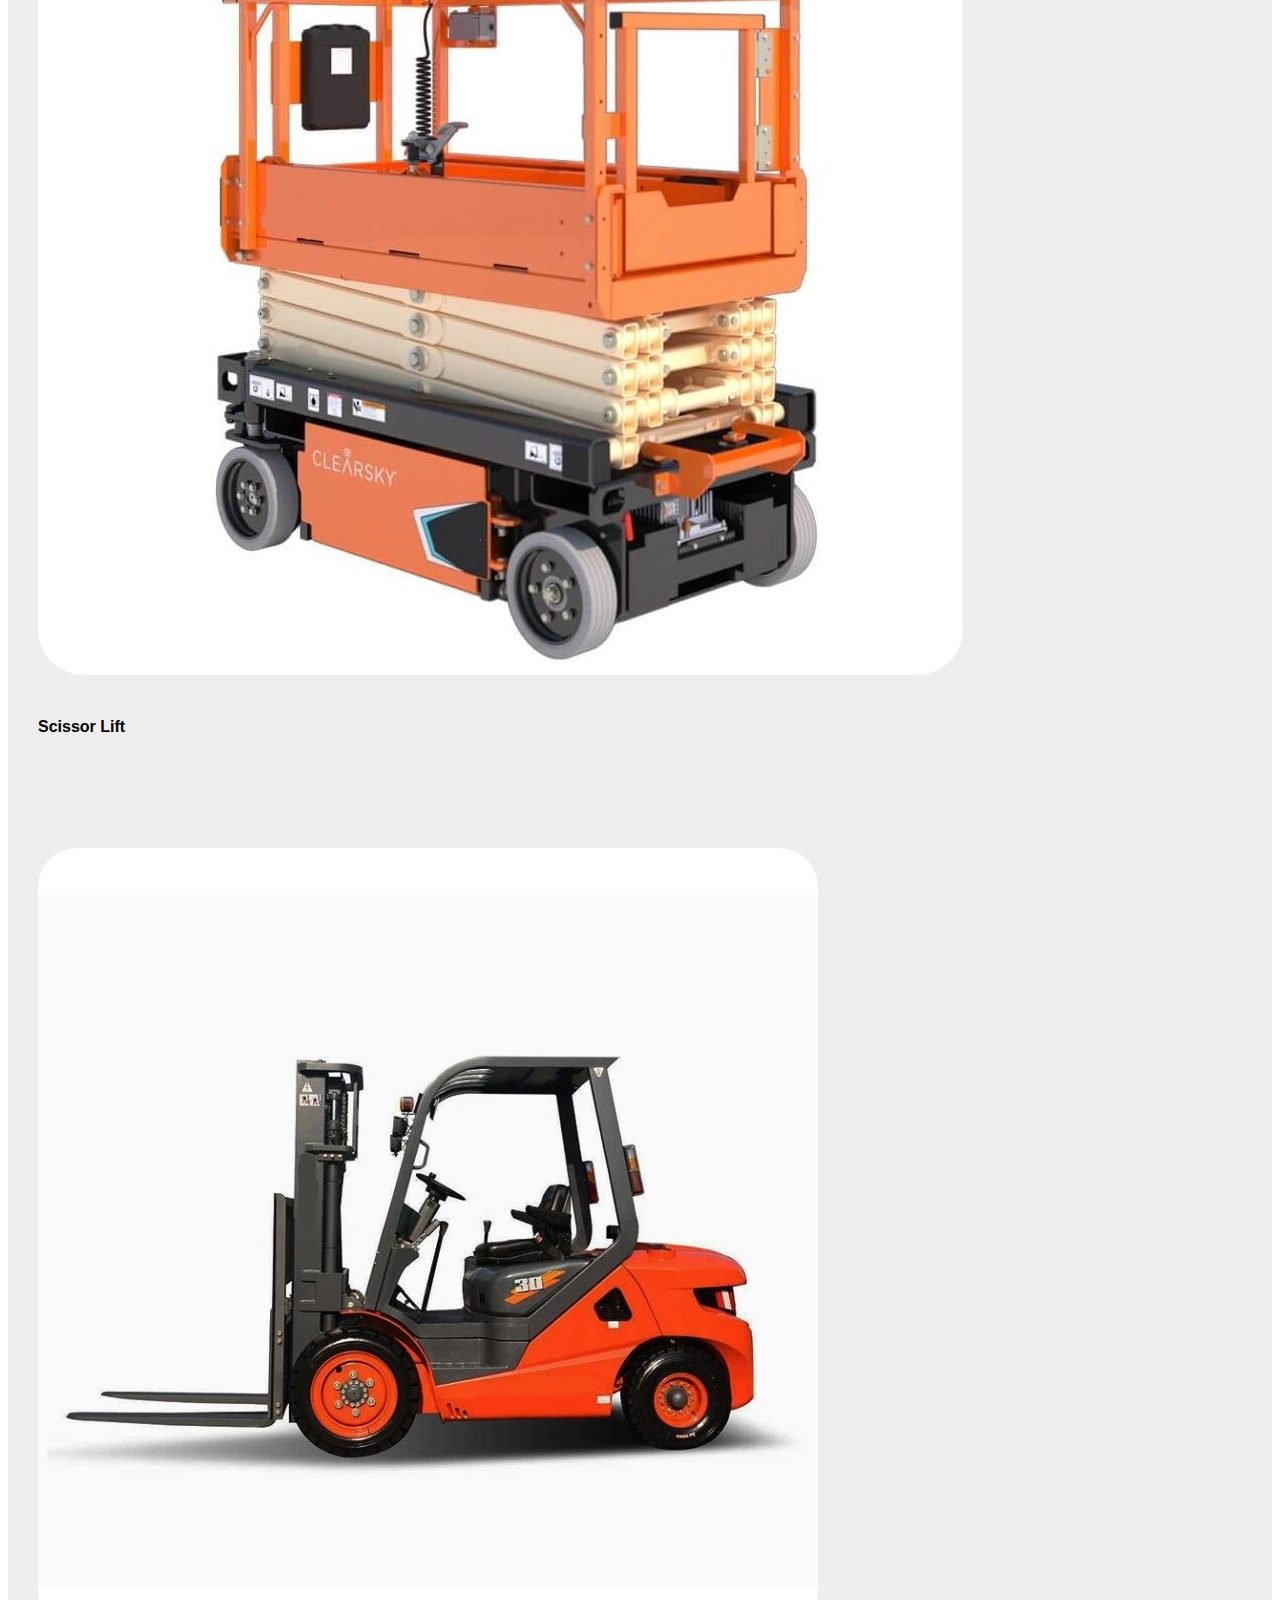
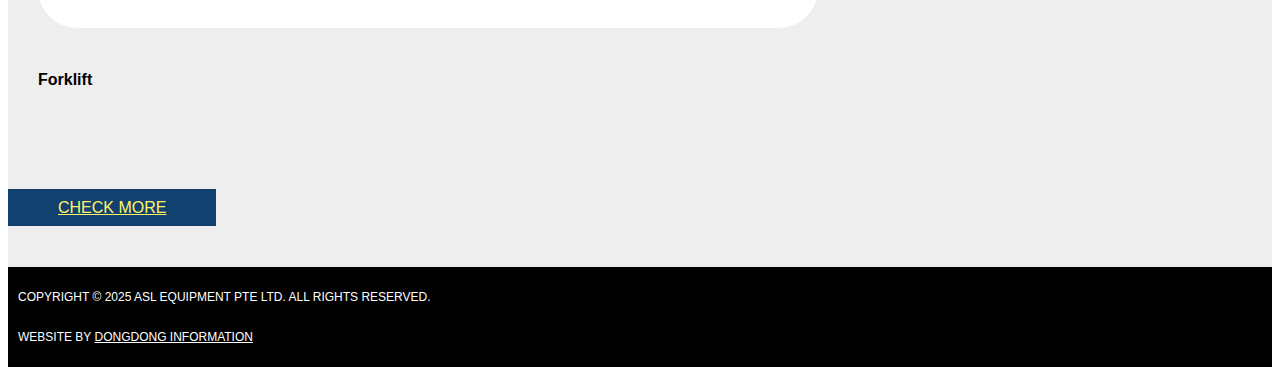
==== commit 0863f4c9: "change" ====
--- a/index.html
+++ b/index.html
@@ -16,7 +16,7 @@
     <meta property="og:image:width" content="535">
     <meta property="og:image:height" content="90">
     <meta property="og:url" content="https://aslequipment.sg">
-    <meta property="og:site_name" content="aslequipment.sg">
+    <meta property="og:site_name" content="ASL Equipment">
     <meta property="og:type" content="website">
     
     <link href="css/bootstrap.css" rel="stylesheet">
@@ -60,16 +60,47 @@
 
   <!-- ==== HEADERWRAP ==== -->
   <div id="headerwrap">
-    
-      <div class="row">
-        <div class="col-sm-4"></div>
-        <div class="col-sm-5 headertext">
-          <p class="headertext1">Dedicated & Resourceful</p>
-          <p class="headertext3">EQUIPMENT SALES & RENTAL COMPANY</p>
-        </div>
-        <div class="col-sm-3"></div>
-      </div>
-    
+    <div id="carouselExampleIndicators" class="carousel slide" data-bs-ride="carousel">
+      <div class="carousel-indicators">
+        <button type="button" data-bs-target="#carouselExampleIndicators" data-bs-slide-to="0" class="active" aria-current="true" aria-label="Slide 1"></button>
+        <button type="button" data-bs-target="#carouselExampleIndicators" data-bs-slide-to="1" aria-label="Slide 2"></button>
+        <button type="button" data-bs-target="#carouselExampleIndicators" data-bs-slide-to="2" aria-label="Slide 3"></button>
+        <button type="button" data-bs-target="#carouselExampleIndicators" data-bs-slide-to="3" aria-label="Slide 4"></button>
+        <button type="button" data-bs-target="#carouselExampleIndicators" data-bs-slide-to="4" aria-label="Slide 5"></button>
+      </div>
+      <div class="carousel-inner">
+        <div class="carousel-item active">
+          <img src="images/aslbanner2.jpg" class="d-block w-100" alt="...">
+          <div class="carousel-caption d-none d-md-block">
+            <p class="headertext1">DEDICATED & RESOURCEFUL <br/>EQUIPMENT SALES & RENTAL COMPANY</p>
+          </div>
+        </div>
+        <div class="carousel-item">
+          <img src="images/IMG-20250123-WA0006.jpg" class="d-block w-100" alt="...">
+          <div class="carousel-caption d-none d-md-block">
+            <p class="headertext1">DEDICATED & RESOURCEFUL <br/>EQUIPMENT SALES & RENTAL COMPANY</p>
+          </div>
+        </div>
+        <div class="carousel-item">
+          <img src="images/IMG-20250123-WA0019.jpg" class="d-block w-100" alt="...">
+          <div class="carousel-caption d-none d-md-block">
+            <p class="headertext1">DEDICATED & RESOURCEFUL <br/>EQUIPMENT SALES & RENTAL COMPANY</p>
+          </div>
+        </div>
+        <div class="carousel-item">
+          <img src="images/combinedbanner1.jpg" class="d-block w-100" alt="...">
+          <div class="carousel-caption d-none d-md-block">
+            <p class="headertext1">DEDICATED & RESOURCEFUL <br/>EQUIPMENT SALES & RENTAL COMPANY</p>
+          </div>
+        </div>
+        <div class="carousel-item">
+          <img src="images/IMG-20250123-WA0012.jpg" class="d-block w-100" alt="...">
+          <div class="carousel-caption d-none d-md-block">
+            <p class="headertext1">DEDICATED & RESOURCEFUL <br/>EQUIPMENT SALES & RENTAL COMPANY</p>
+          </div>
+        </div>
+      </div>
+    </div>
   </div>
   
   <!-- /headerwrap --> 
@@ -77,7 +108,7 @@
     <i class="fa fa-whatsapp my-float"></i>
   </a>
 
-  <div class="ptb50">
+  <div class="ptb50" style="background-color: #E8E8E8;">
     <div class="container">
       <div class="row">
         <h1 class="text-center colored">Best Seller</h1>
@@ -85,47 +116,51 @@
       </div>
       <div class="isotope-container row grid-space-20">
         <div class="col-sm-6 col-md-4 isotope-item">
-          <div class="row"><div class="col-sm-2"></div><div class="col-sm-8">
-            <div class="image-box">
-              <img class="img-fluid" src="images/Launtop-Diesel-Enigne-LA170FA-1.jpg" alt="item">
-            </div>
-          </div><div class="col-sm-2"></div></div>
-          
-          <br/>
-          <div class="minheight80">
-            <h4 class="text-center">Diesel Engine</h4>
-          </div>
-          
-        </div>
-        <div class="col-sm-6 col-md-4 isotope-item">
-          <div class="row"><div class="col-sm-2"></div><div class="col-sm-8">
-            <div class="image-box">
-              <img class="img-fluid" src="images/Launtop-LDG6500CLE-1.jpg" alt="item">
-            </div>
-          </div><div class="col-sm-2"></div></div>
-          
-          <br/>
-          <div class="minheight80">
-            <h4 class="text-center">Diesel Generator</h4>
-          </div>
-          
-        </div>
-        <div class="col-sm-6 col-md-4 isotope-item">
-          <div class="row"><div class="col-sm-2"></div><div class="col-sm-8">
-            <div class="image-box">
-              <img class="img-fluid" src="images/Singa-Pendulum-Concrete-Vibrator.jpg" alt="item">
-            </div>
-          </div><div class="col-sm-2"></div></div>
-          
-          <br/>
-          <div class="minheight80">
-            <h4 class="text-center">Pendulum Concrete Vibrator</h4>
-          </div>
-          
+          <div class="card">
+            <div class="row">
+              <div class="image-box">
+                <img class="img-fluid" src="images/FloorGrindingMachine.jpg" alt="item">
+              </div>
+            </div>
+            
+            <br/>
+            <div class="minheight80">
+              <h4 class="text-center">Floor Grinding</h4>
+            </div>
+          </div>
+        </div>
+        <div class="col-sm-6 col-md-4 isotope-item">
+          <div class="card">
+            <div class="row">
+              <div class="image-box">
+                <img class="img-fluid" src="images/DCA-60ESI2.jpg" alt="item">
+              </div>
+            </div>
+            
+            <br/>
+            <div class="minheight80">
+              <h4 class="text-center">Generator</h4>
+            </div>
+          </div>
+        </div>
+        <div class="col-sm-6 col-md-4 isotope-item">
+          <div class="card">
+            <div class="row">
+              <div class="image-box">
+                <img class="img-fluid" src="images/DLW-400LSW.jpg" alt="item">
+              </div>
+            </div>
+            
+            <br/>
+            <div class="minheight80">
+              <h4 class="text-center">Welder</h4>
+            </div>
+          </div>
         </div>
         
       </div>
-      <div class="row"><div class="col-sm-10"></div><div class="col-sm-2 text-center"><a title="product" href="product.html" class="btn btn-asl">CHECK MORE</a></div></div>
+      <br/>
+      <div class="text-center"><a title="product" href="product.html" class="btn btn-asl">CHECK MORE</a></div>
     </div>
   </div>
 
@@ -137,47 +172,51 @@
       </div>
       <div class="isotope-container row grid-space-20">
         <div class="col-sm-6 col-md-4 isotope-item">
-          <div class="row"><div class="col-sm-2"></div><div class="col-sm-8">
-            <div class="image-box">
-              <img class="img-fluid" src="images/460SJ-product-silo.jpg" alt="item">
-            </div>
-          </div><div class="col-sm-2"></div></div>
-          
-          <br/>
-          <div>
-            <h4 class="text-center">Articulating Boom Lift</h4>
-          </div>
-          
-        </div>
-        <div class="col-sm-6 col-md-4 isotope-item">
-          <div class="row"><div class="col-sm-2"></div><div class="col-sm-8">
-            <div class="image-box">
-              <img class="img-fluid" src="images/JLG-ES1530L-1233x925.jpg" alt="item">
-            </div>
-          </div><div class="col-sm-2"></div></div>
-          
-          <br/>
-          <div>
-            <h4 class="text-center">Scissor Lift</h4>
-          </div>
-          
-        </div>
-        <div class="col-sm-6 col-md-4 isotope-item">
-          <div class="row"><div class="col-sm-2"></div><div class="col-sm-8">
-            <div class="image-box">
-              <img class="img-fluid" src="images/Lonking-LG30dt.jpg" alt="item">
-            </div>
-          </div><div class="col-sm-2"></div></div>
-          
-          <br/>
-          <div>
-            <h4 class="text-center">Forklift</h4>
-          </div>
-          
+          <div class="card">
+            <div class="row">
+              <div class="image-box">
+                <img class="img-fluid" src="images/460SJ-product-silo.jpg" alt="item">
+              </div>
+            </div>
+            
+            <br/>
+            <div class="minheight80">
+              <h4 class="text-center">Articulating Boom Lift</h4>
+            </div>
+          </div>
+        </div>
+        <div class="col-sm-6 col-md-4 isotope-item">
+          <div class="card">
+            <div class="row">
+              <div class="image-box">
+                <img class="img-fluid" src="images/JLG-ES1530L-1233x925.jpg" alt="item">
+              </div>
+            </div>
+            
+            <br/>
+            <div class="minheight80">
+              <h4 class="text-center">Scissor Lift</h4>
+            </div>
+          </div>
+        </div>
+        <div class="col-sm-6 col-md-4 isotope-item">
+          <div class="card">
+            <div class="row">
+              <div class="image-box">
+                <img class="img-fluid" src="images/Lonking-LG30dt.jpg" alt="item">
+              </div>
+            </div>
+            
+            <br/>
+            <div class="minheight80">
+              <h4 class="text-center">Forklift</h4>
+            </div>
+          </div>
         </div>
   
       </div>
-      <div class="row"><div class="col-sm-10"></div><div class="col-sm-2 text-center"><a title="product" href="rental.html" class="btn btn-asl">CHECK MORE</a></div></div>
+      <br/>
+      <div class="text-center"><a title="rental" href="rental.html" class="btn btn-asl">CHECK MORE</a></div>
     </div>
   </div>
 
--- a/css/styles.css
+++ b/css/styles.css
@@ -1,5 +1,5 @@
 :root {
-	--maincolor: #57a4f2;
+	--maincolor: #13416F;
 	--secondcolor: #fff466; 
 }
 
@@ -17,6 +17,7 @@
 .companyname {
 	color: var(--secondcolor);
 	font-size:30px;
+	text-shadow: 1px 0px #000000;
 }
 .navbar {
 	background-color: rgba(255,255,255,0);
@@ -45,6 +46,14 @@
 	background-color: rgba(255,255,255,1);
 	padding: 0;
 	border-bottom: 1px solid #000;
+}
+
+.img-fluid {
+	border-radius: 5%;
+}
+
+.card {
+	padding: 20px;
 }
 
 /* Links */
@@ -73,26 +82,37 @@
 .my-float {
     margin-top: 10px;
 }
+
+.carousel-caption {
+    top: 100px;
+    bottom: auto;
+}
+
+.img-fluid:hover {
+	-ms-transform: scale(1.1); /* IE 9 */
+	-webkit-transform: scale(1.1); /* Safari 3-8 */
+	transform: scale(1.1); 
+  }
+
 /* ==========================================================================
    Wrap Sections
    ========================================================================== */
 
 #headerwrap {
-	background: url(../images/aslbanner.png) no-repeat center top;
-	background-position: center center;
-	min-height: 600px;
+	margin-top: 100px;
 	width: 100%;
-	background-size: cover;
 }
 .headertext {
 	margin-top: 450px;
-	background-color: rgba(255,255,255,0.8);
+	color: var(--secondcolor);
 }
 .headertext1{
 	margin:0;
-	font-size: 28px;
-	font-weight: 500;
+	font-size: 30px;
+	font-weight: 600;
 	line-height: 1.5em;
+	color: var(--secondcolor);
+	text-shadow: 1px 0px #000000;
 }
 .headertext2{
 	margin:0;
@@ -125,7 +145,7 @@
 }
 
 .space {
-	padding: 20px 0;
+	padding: 10px 0;
 }
 .headspace {
 	padding: 20px 0;
@@ -149,7 +169,14 @@
 	min-height: 80px;
 }
 .btn-asl{
+	background-color: var(--maincolor);
+	color: var(--secondcolor);
+	padding: 10px 50px;
+}
+
+.btn-asl:hover, .btn-asl:focus{
 	background-color: var(--secondcolor);
+	color: var(--maincolor);
 }
 
 #about {
@@ -206,6 +233,7 @@
 
 footer {
 	background: #000;
+	padding:10px;
 }
 .copyright {
 	line-height: 40px;
@@ -217,7 +245,7 @@
 	color: #FFF;
 }
 #contentyear::before {
-	content: "2024";
+	content: "2025";
 }
 
 ul.social-buttons li {
@@ -233,31 +261,16 @@
 } 
 
 .tab{
-	padding: 0;
-	border: 1px solid #ccc;
-  background-color: var(--maincolor);
+	padding: 10px 0;
   height: 100%;
 }
-.tab button {
-	display: block;
-	background-color: inherit;
-	color: black;
-	padding: 22px 16px;
-	width: 100%;
-	border: 1px solid #ccc;
-	outline: none;
+.tab a {
 	text-align: left;
-	cursor: pointer;
-	transition: 0.3s;
-	font-size: 17px;
-  }
-  .tab button:hover {
-	background-color: #ddd;
-  }
-  
-  /* Create an active/current "tab button" class */
-  .tab button.active {
-	background-color: var(--secondcolor);
+	padding: 10px 20px;
+}
+.tab a.active {
+	background-color: var(--maincolor);
+	color: var(--secondcolor);
   }
 
   .tabcontent {
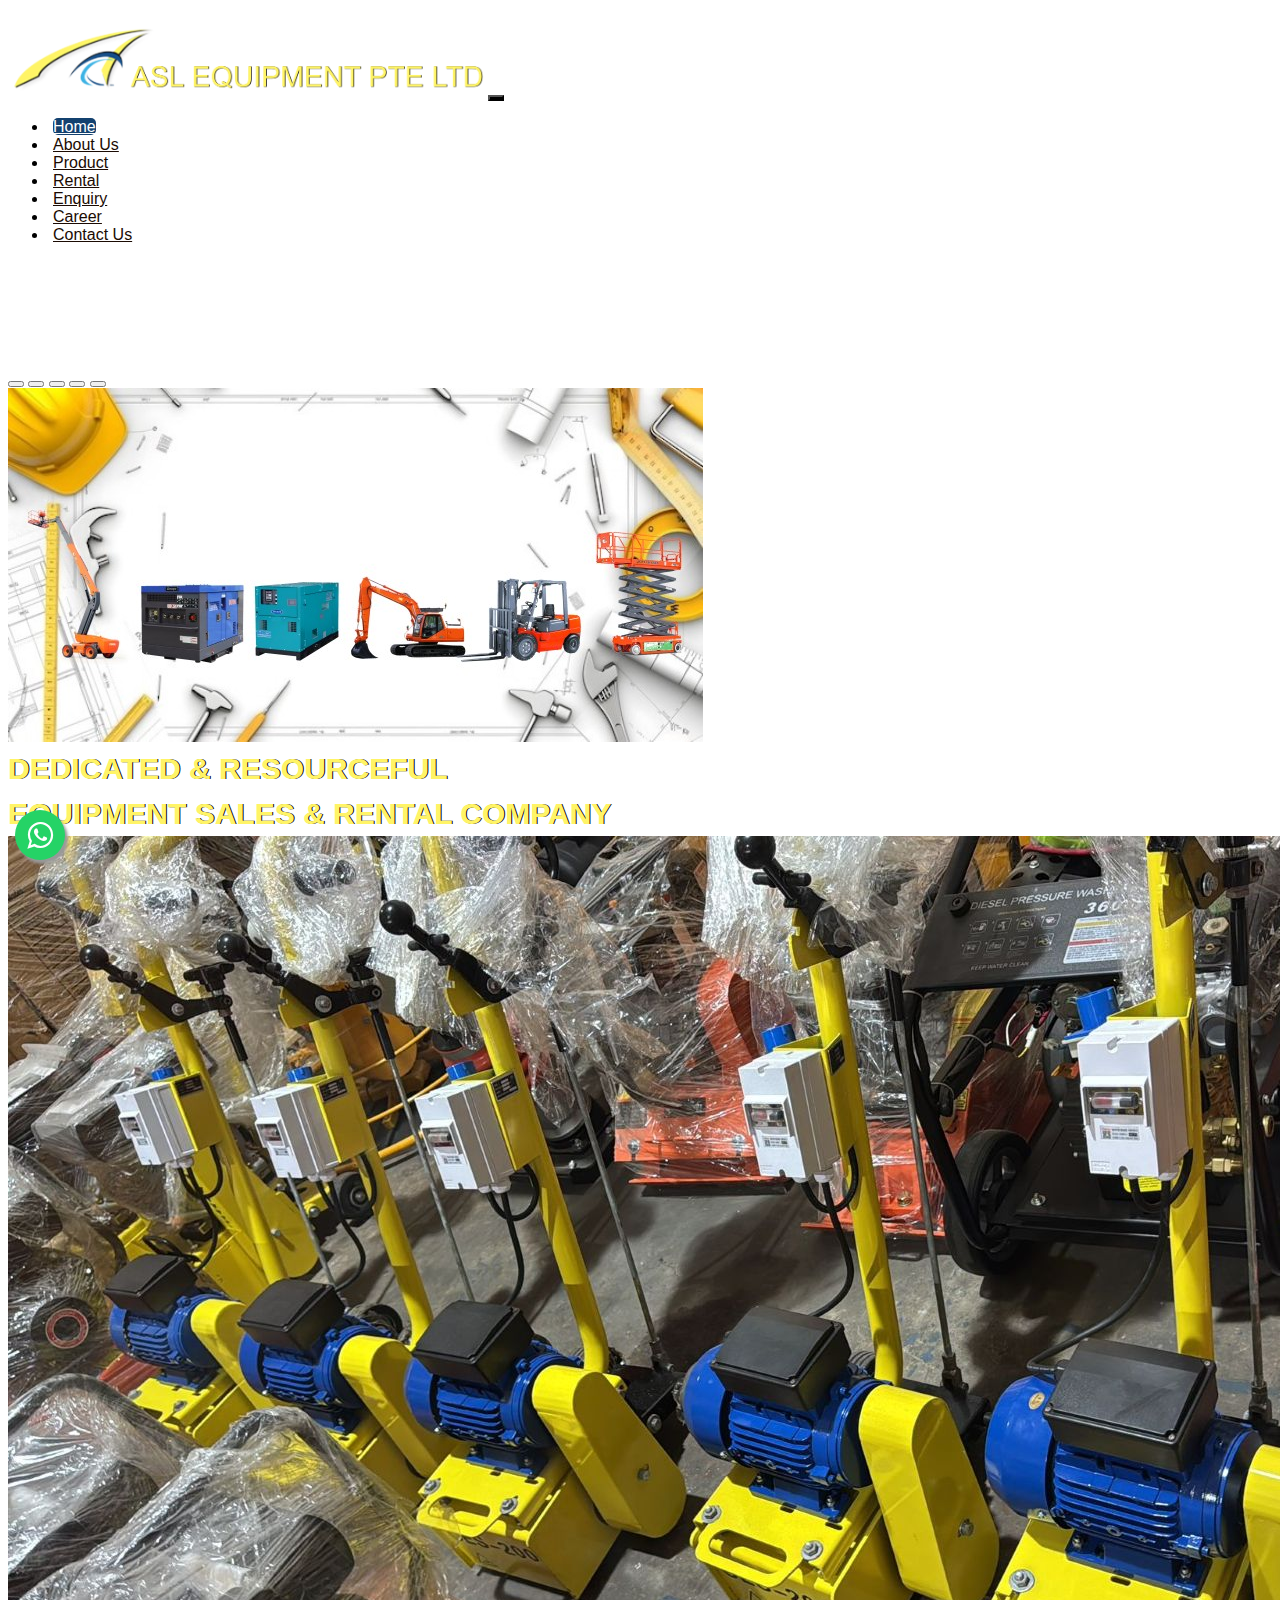
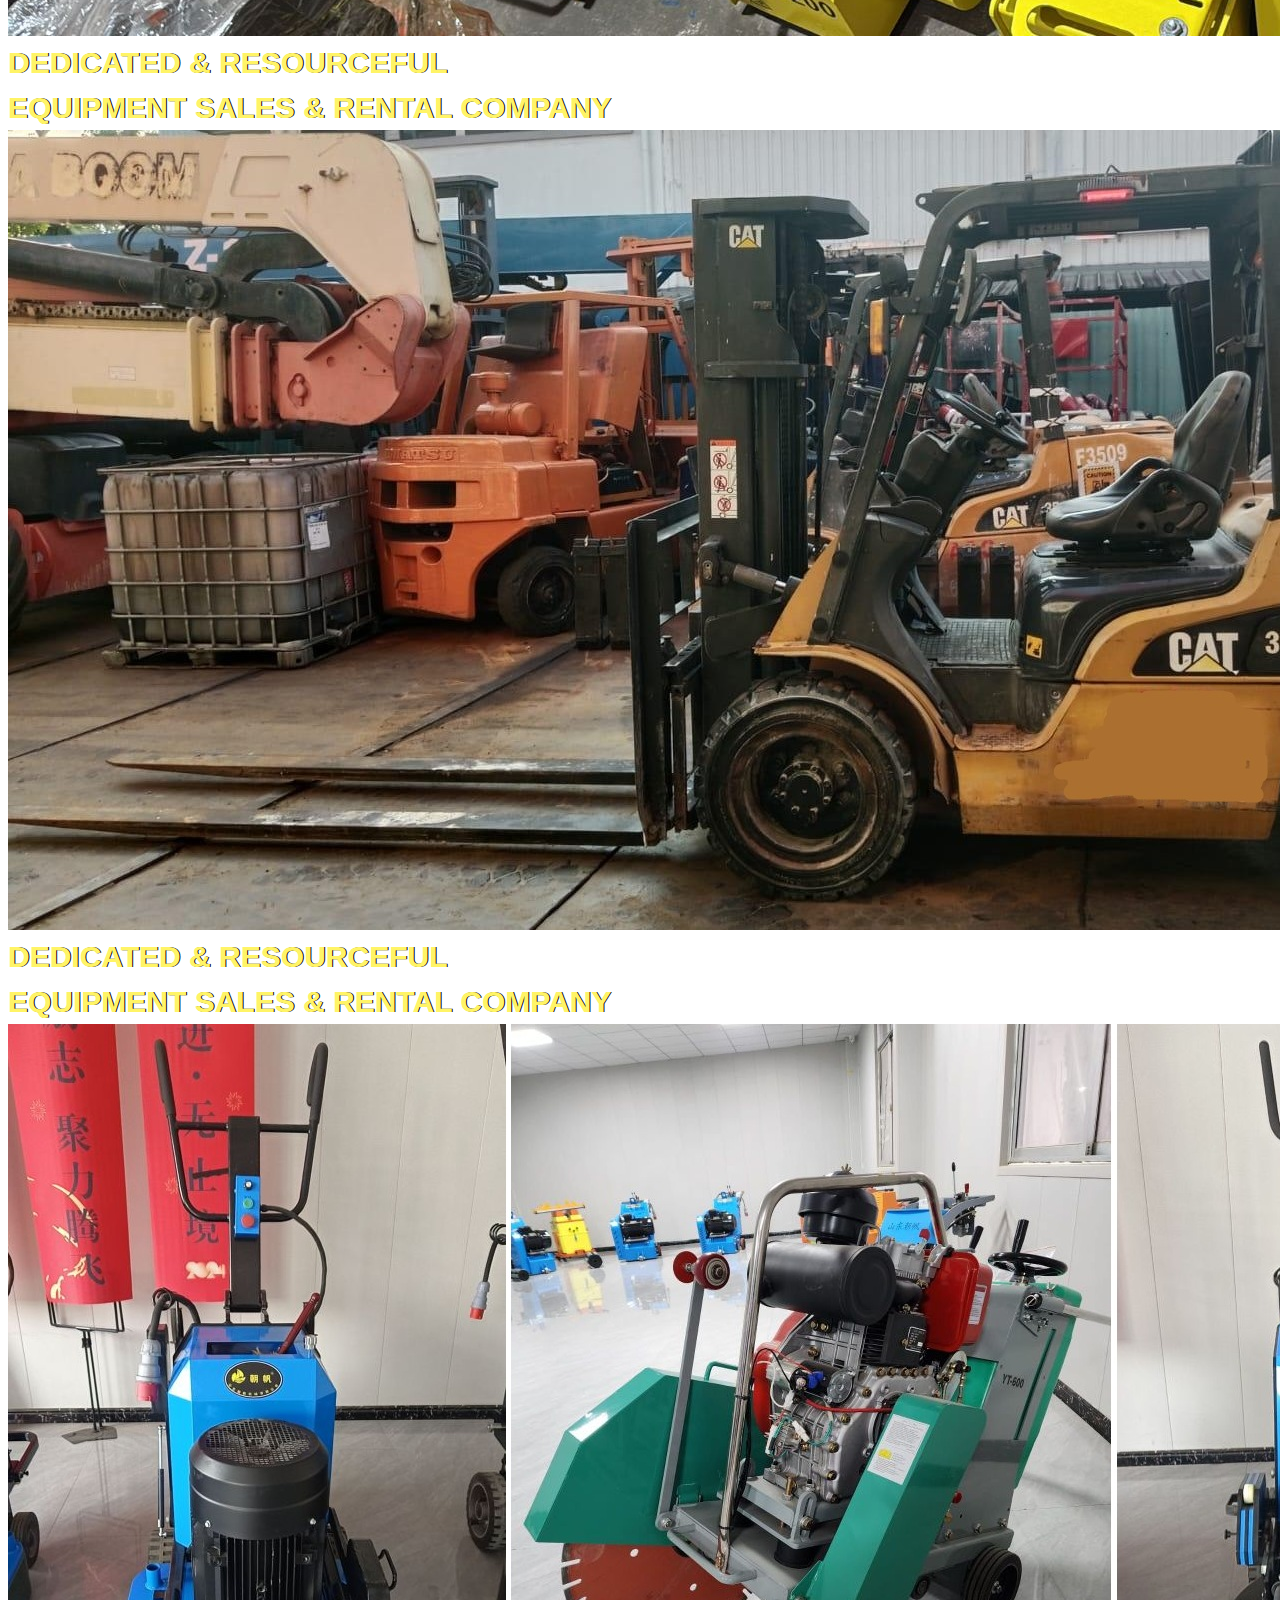
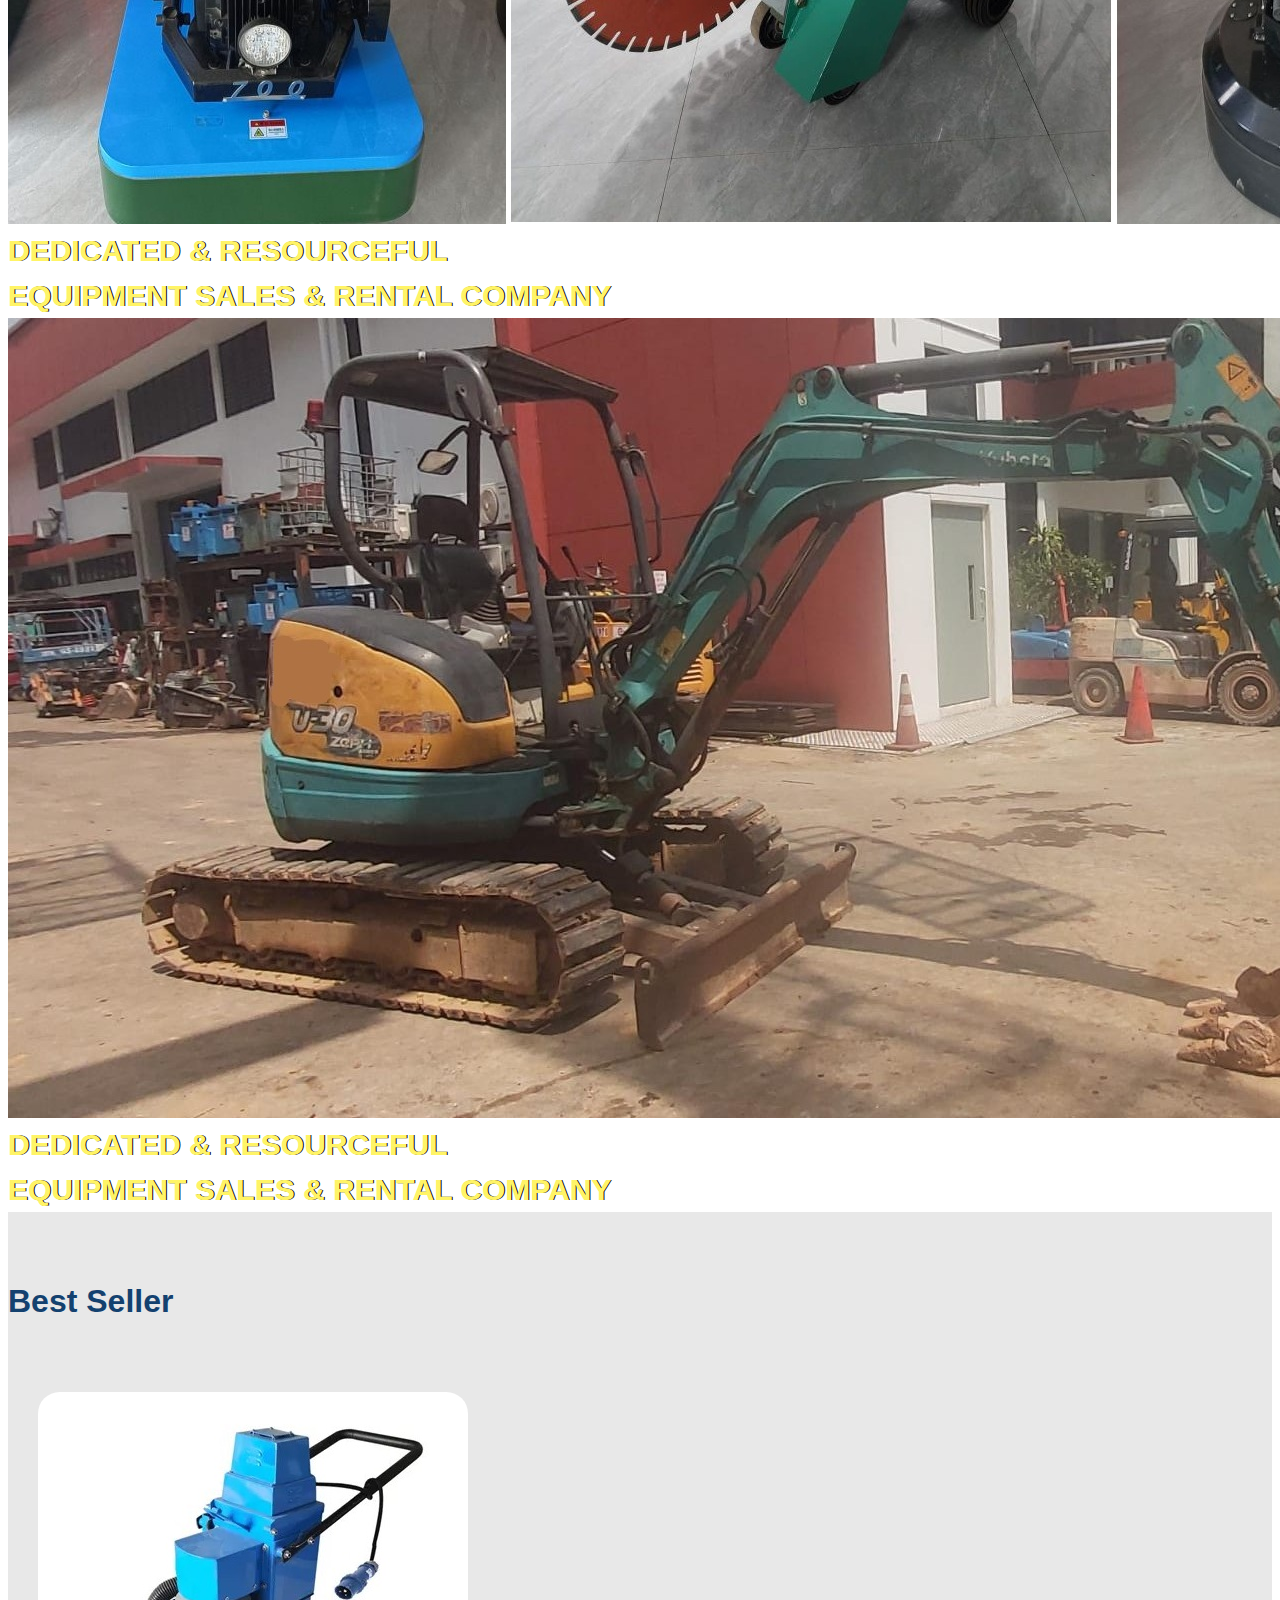
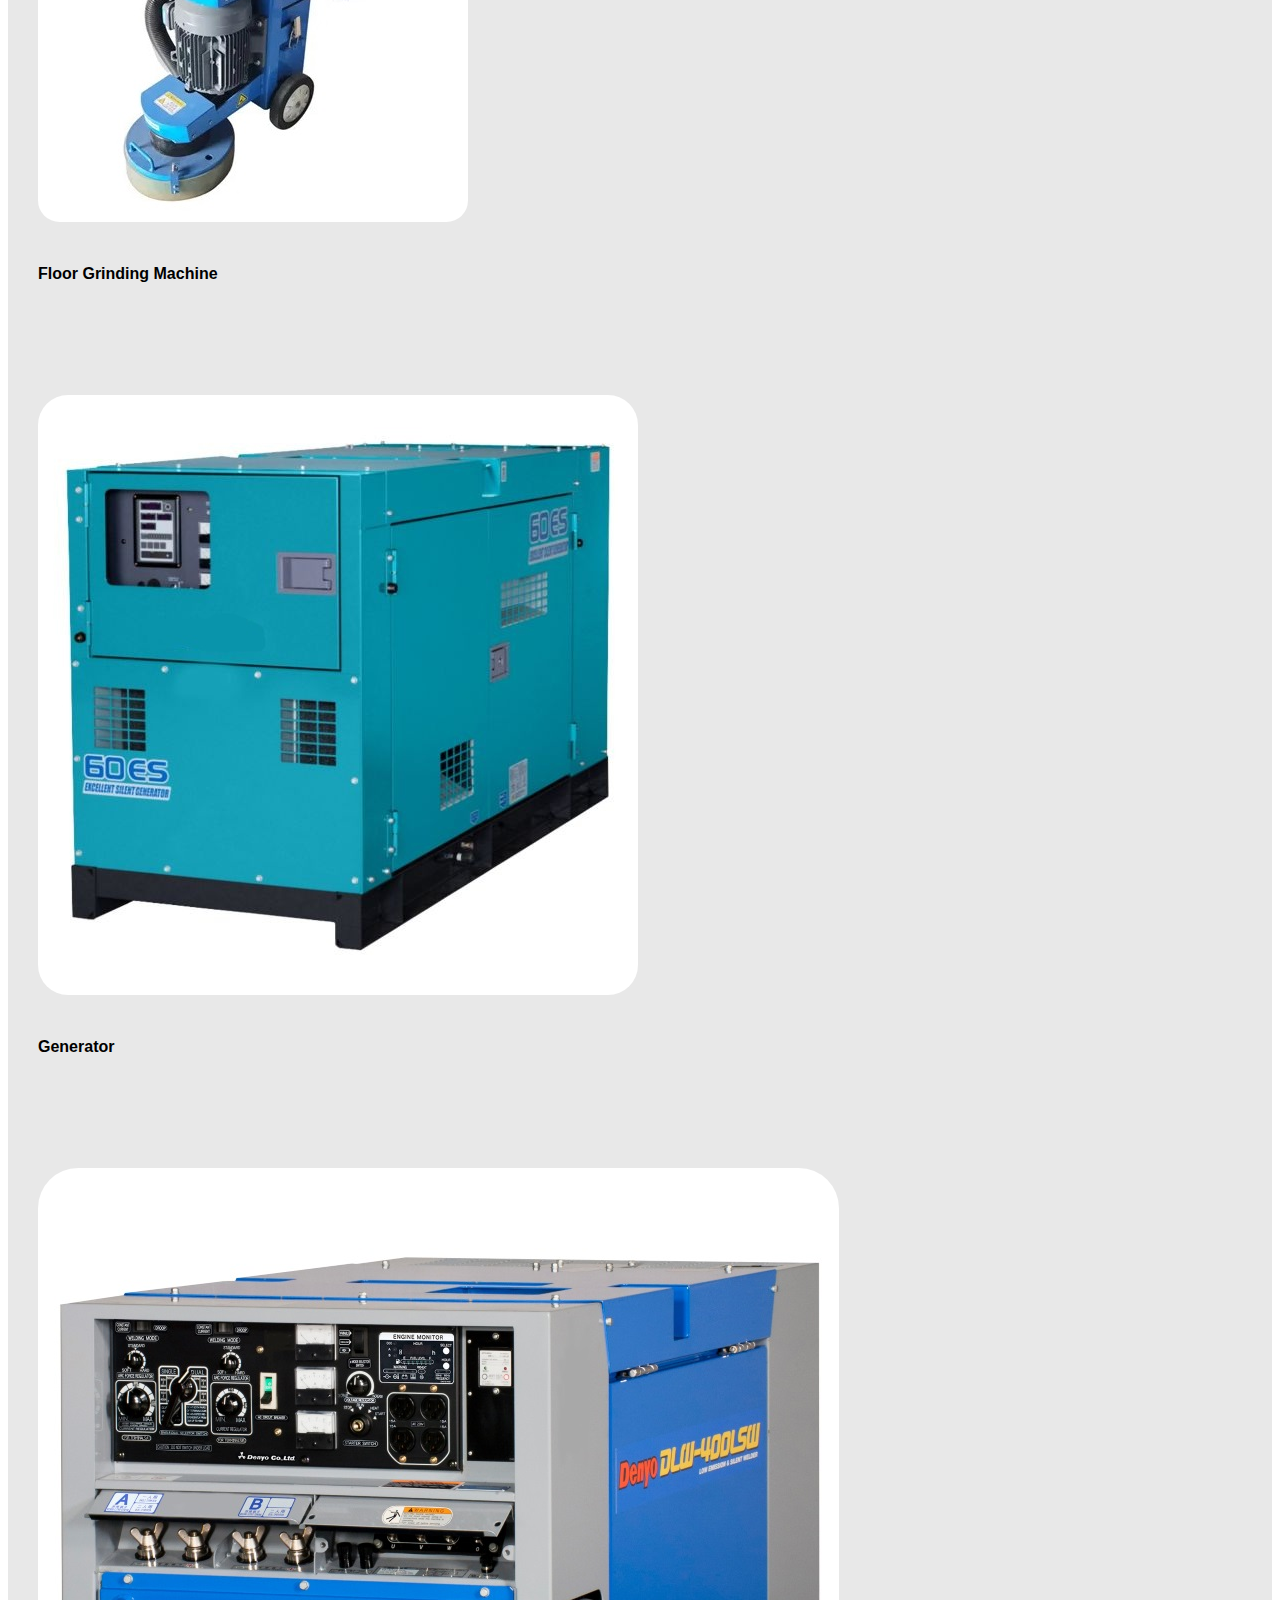
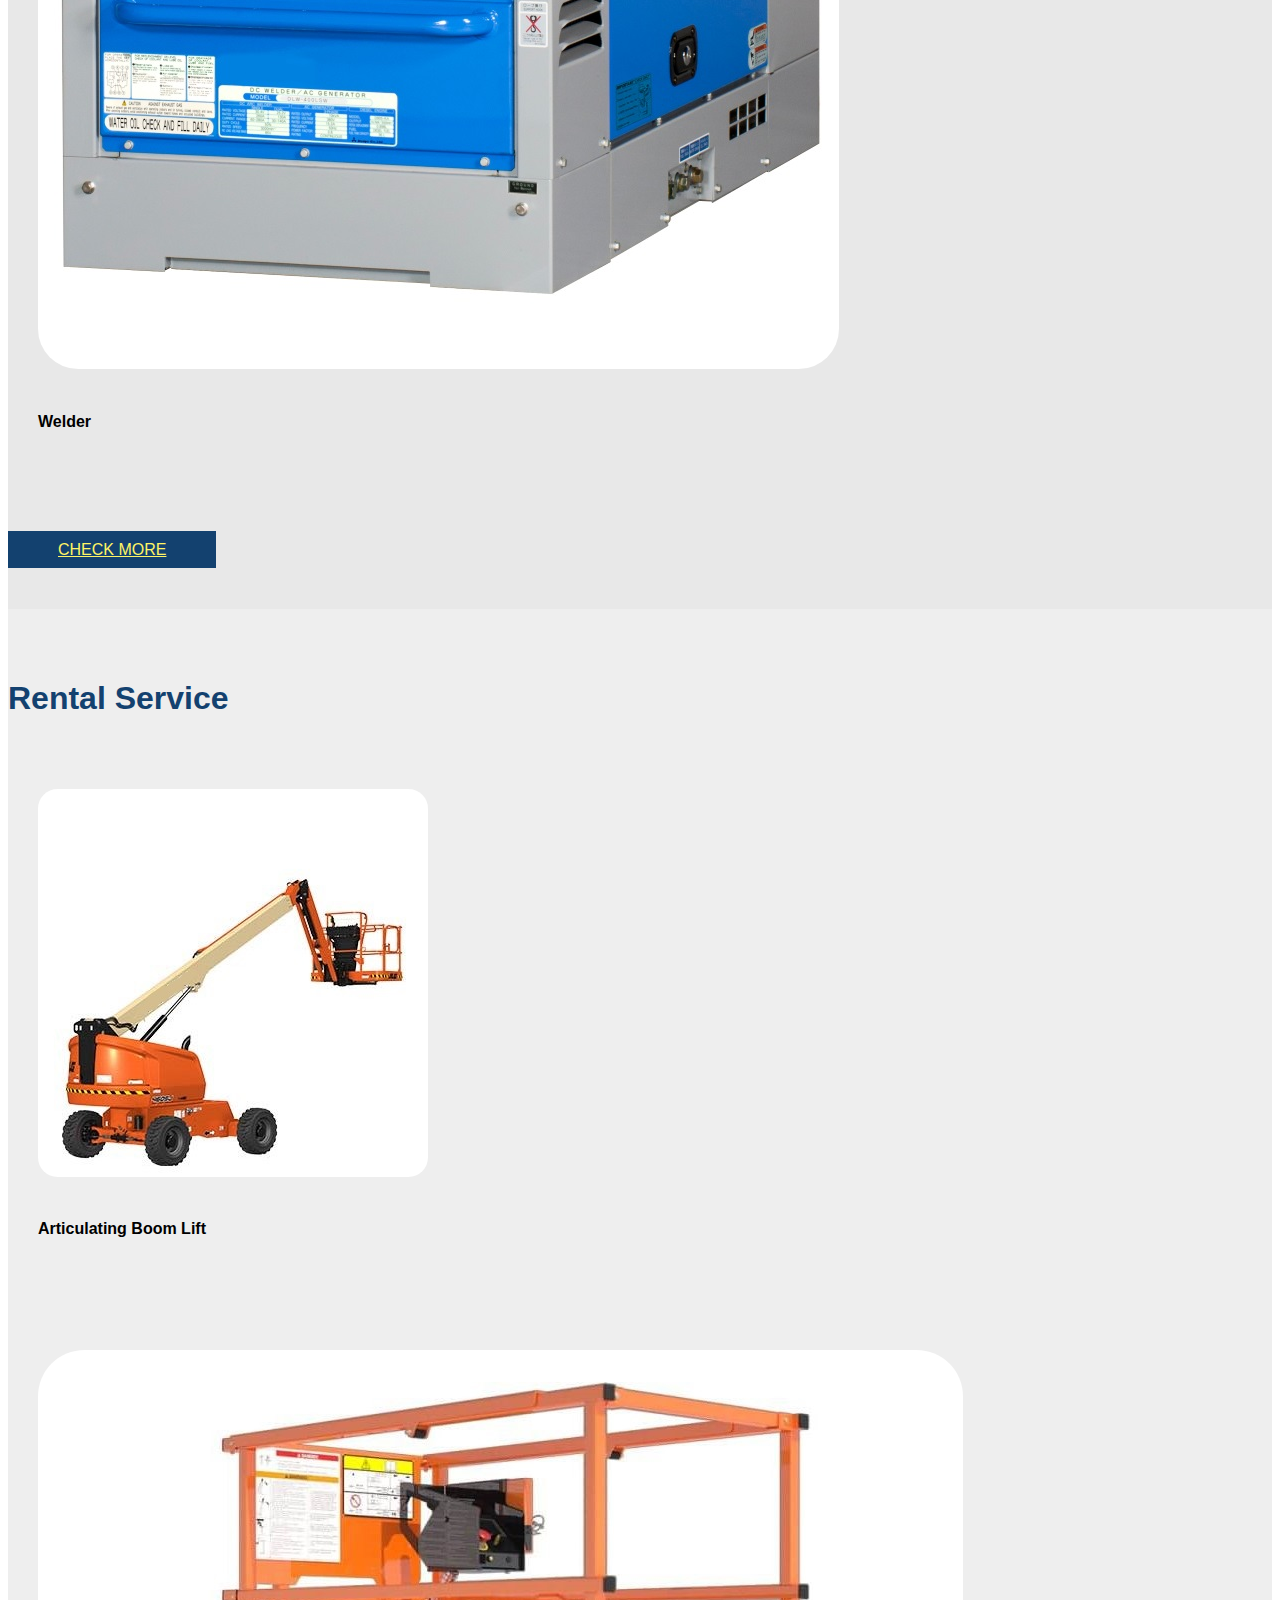
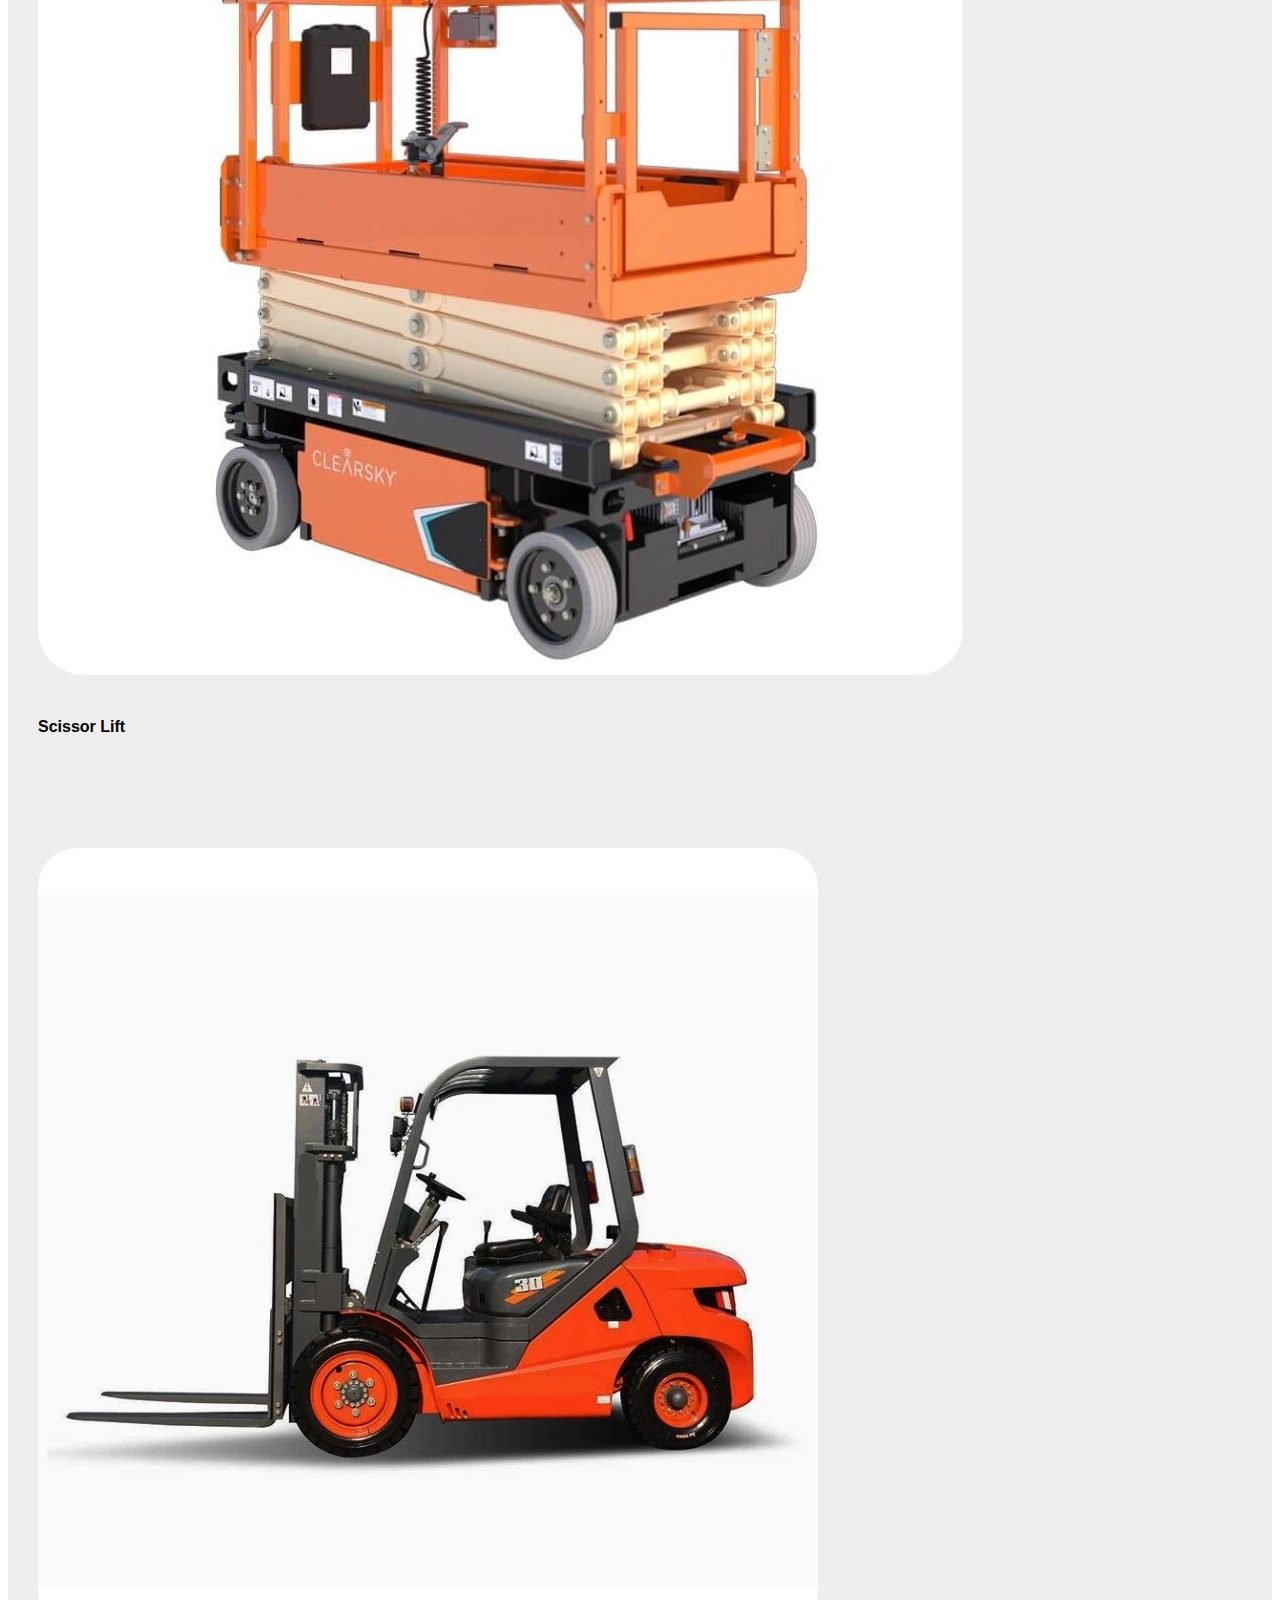
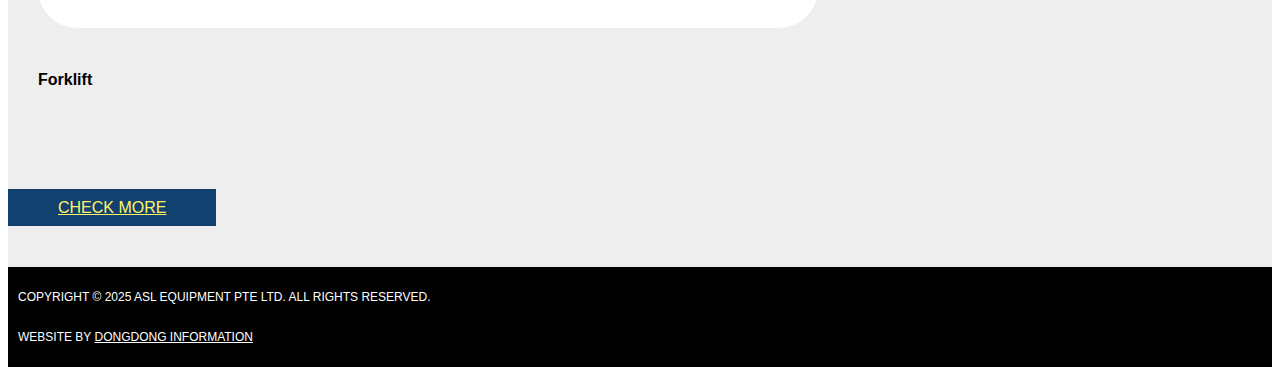
==== commit 76668493: "Update index.html" ====
--- a/index.html
+++ b/index.html
@@ -125,7 +125,7 @@
             
             <br/>
             <div class="minheight80">
-              <h4 class="text-center">Floor Grinding</h4>
+              <h4 class="text-center">Floor Grinding Machine</h4>
             </div>
           </div>
         </div>
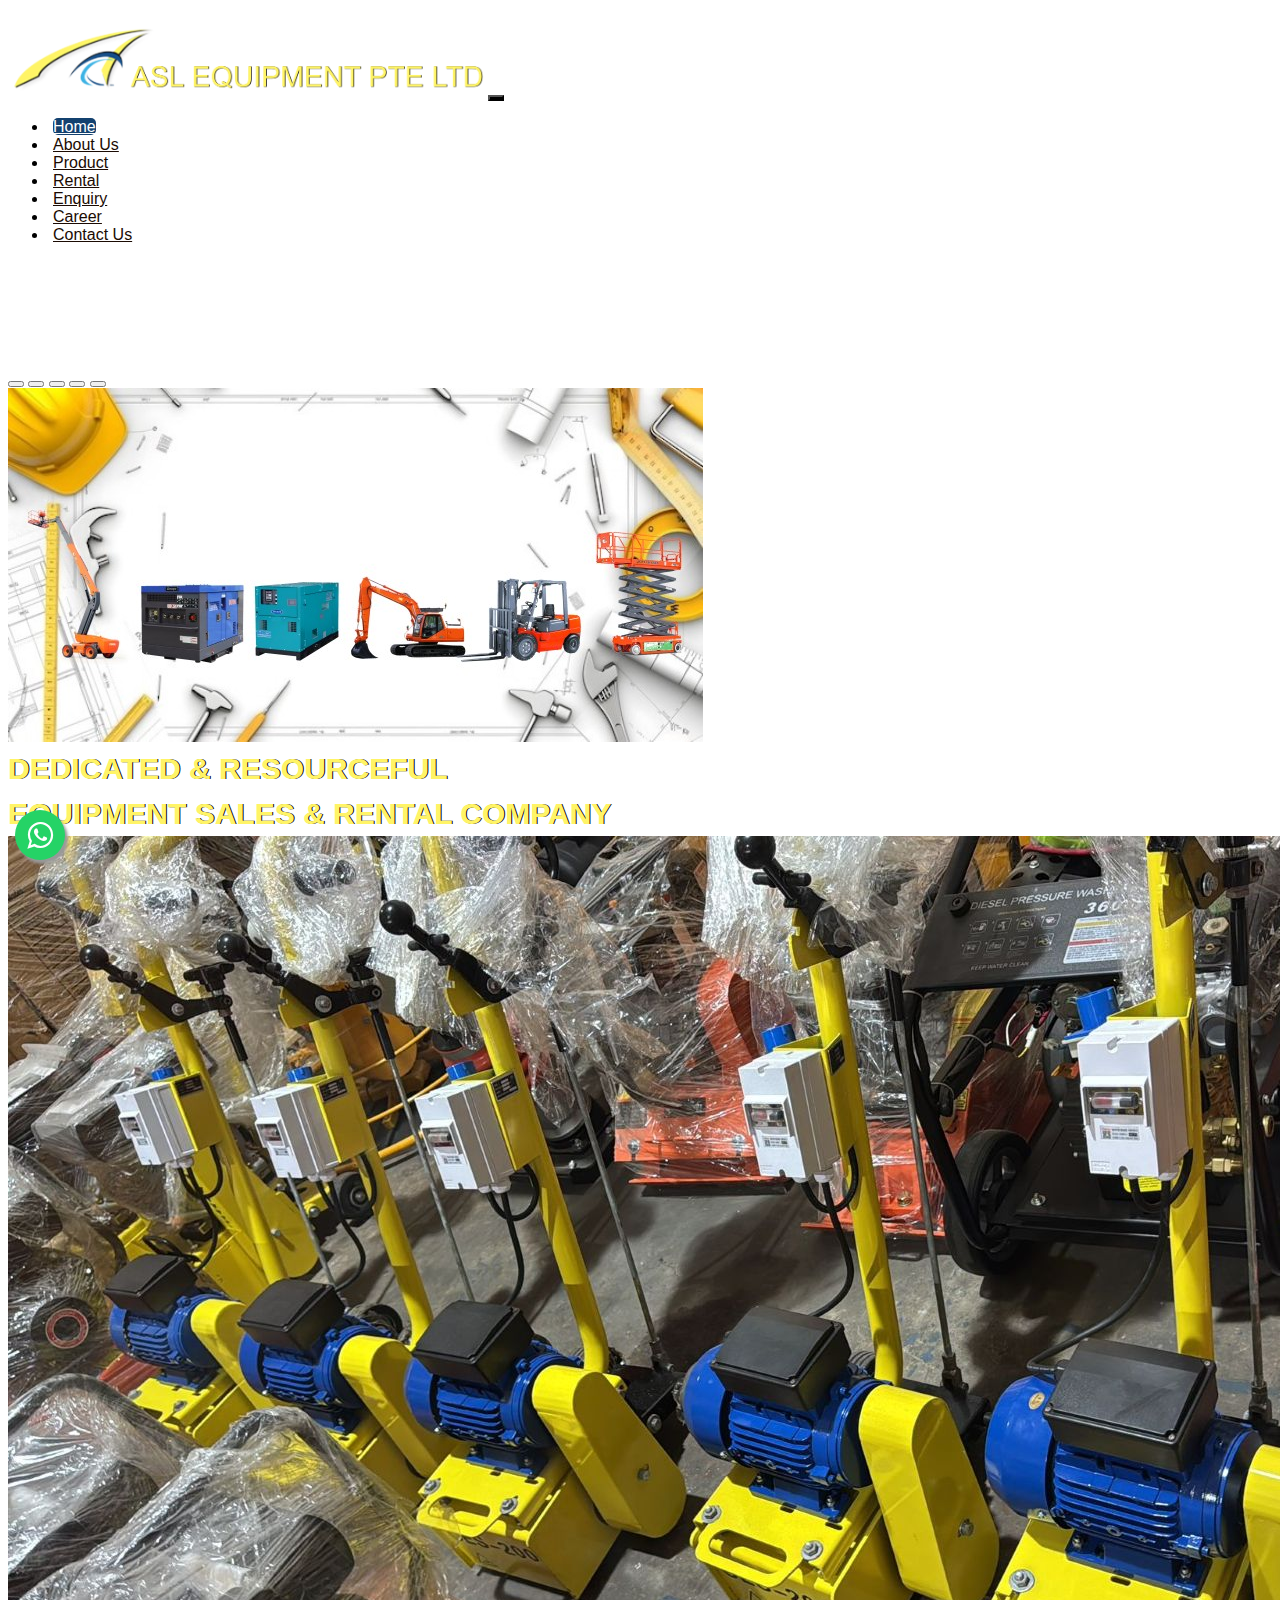
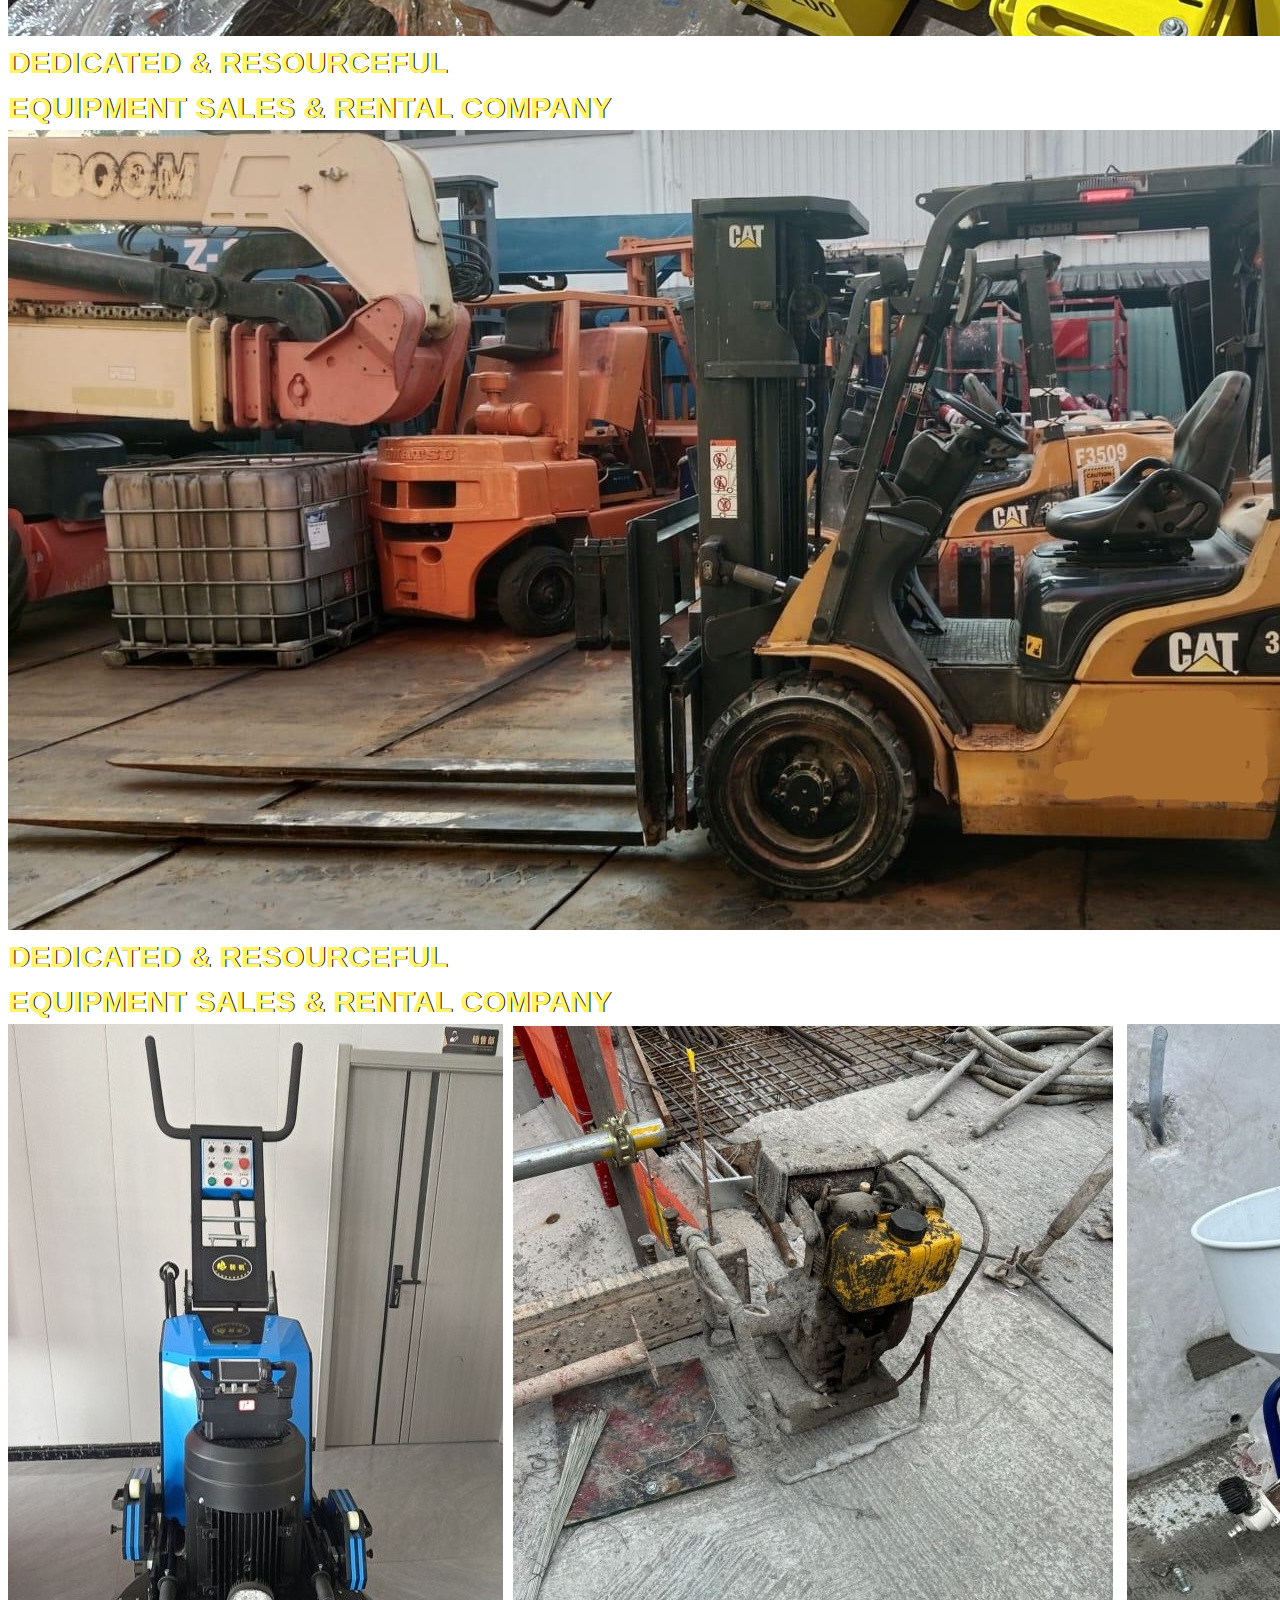
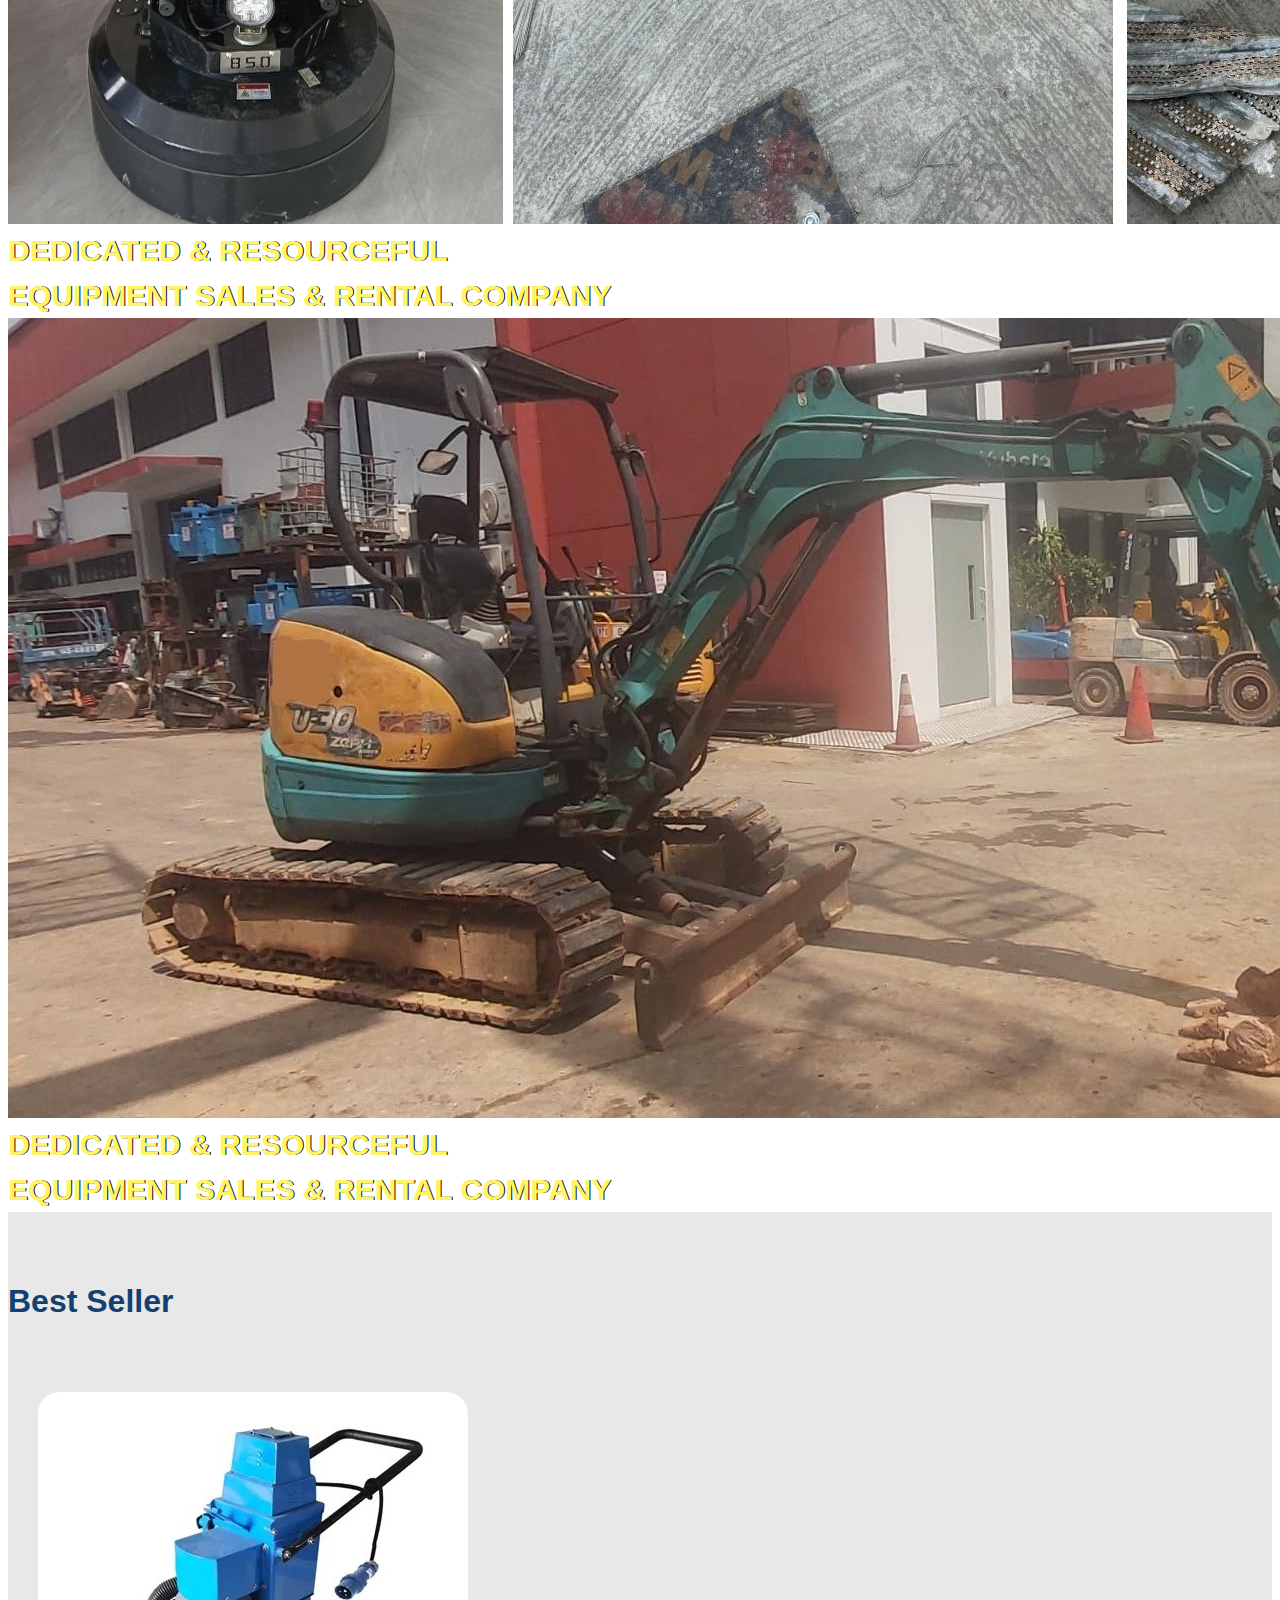
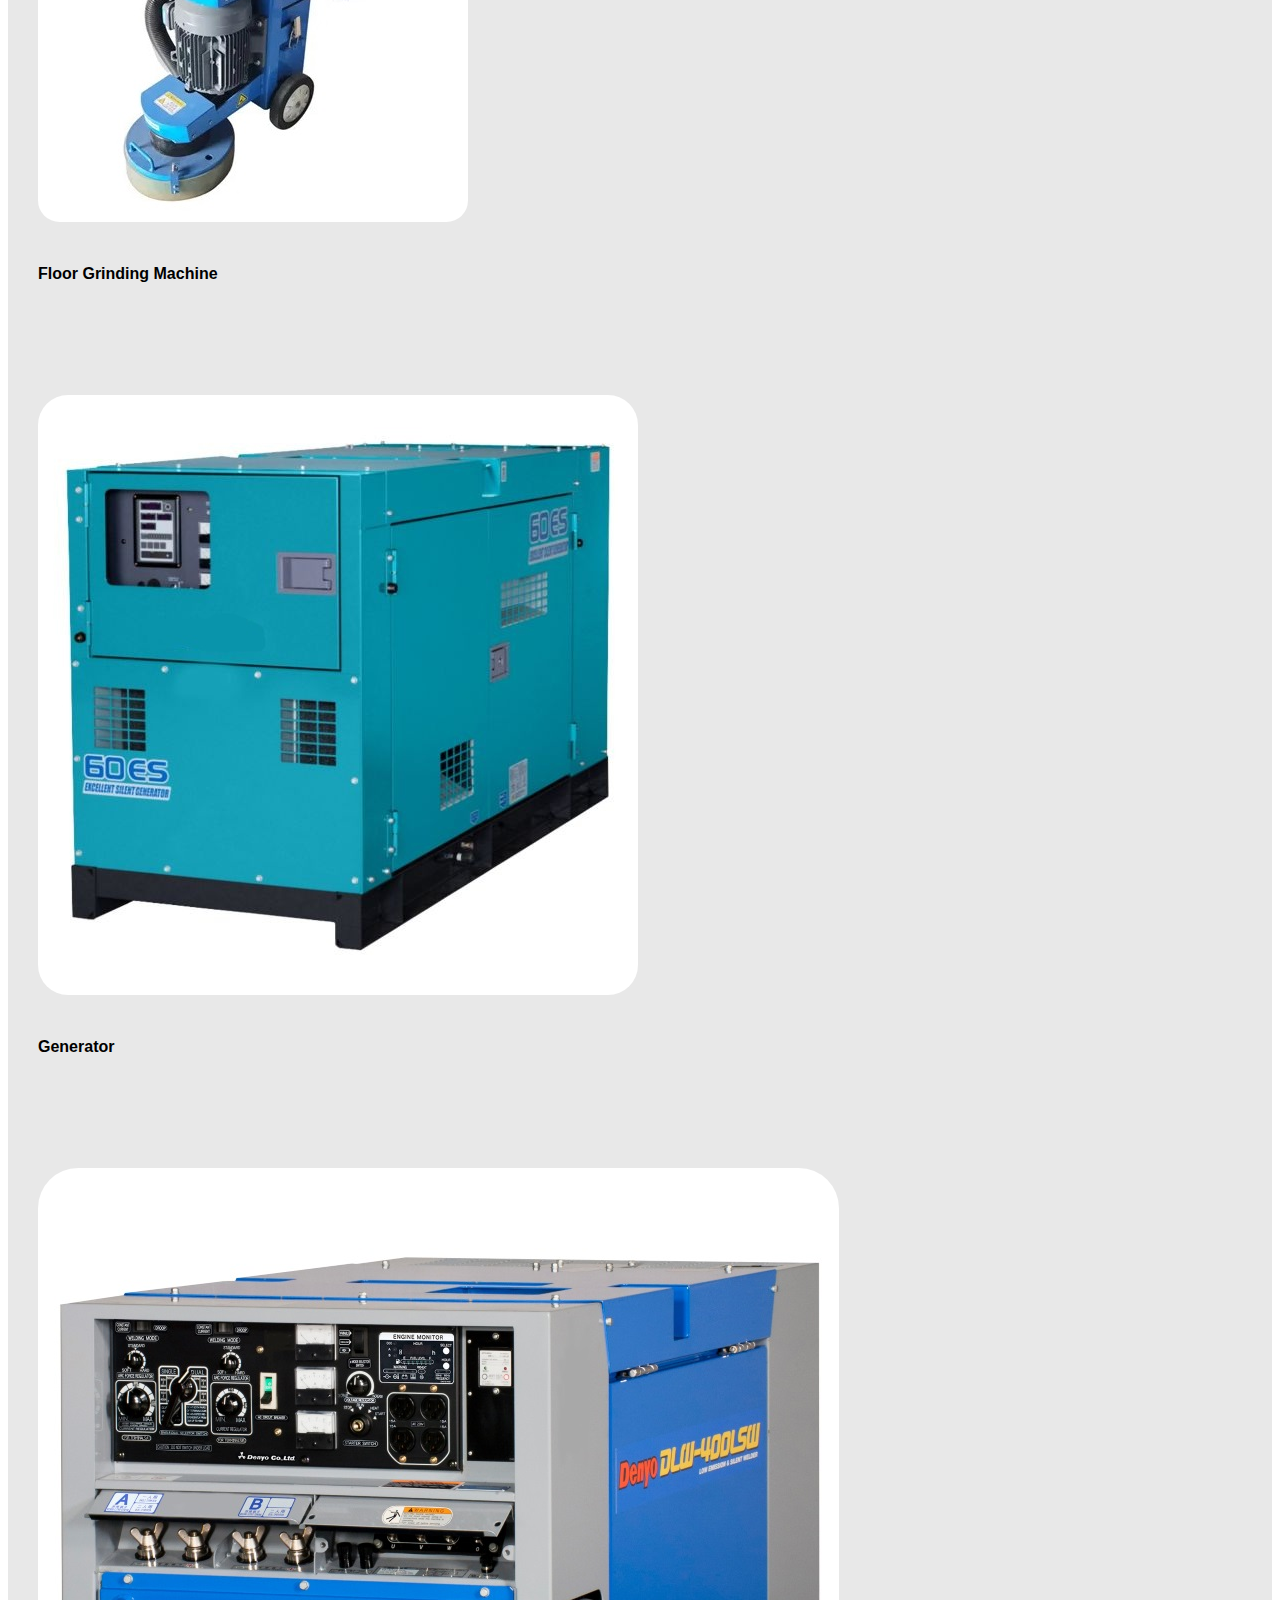
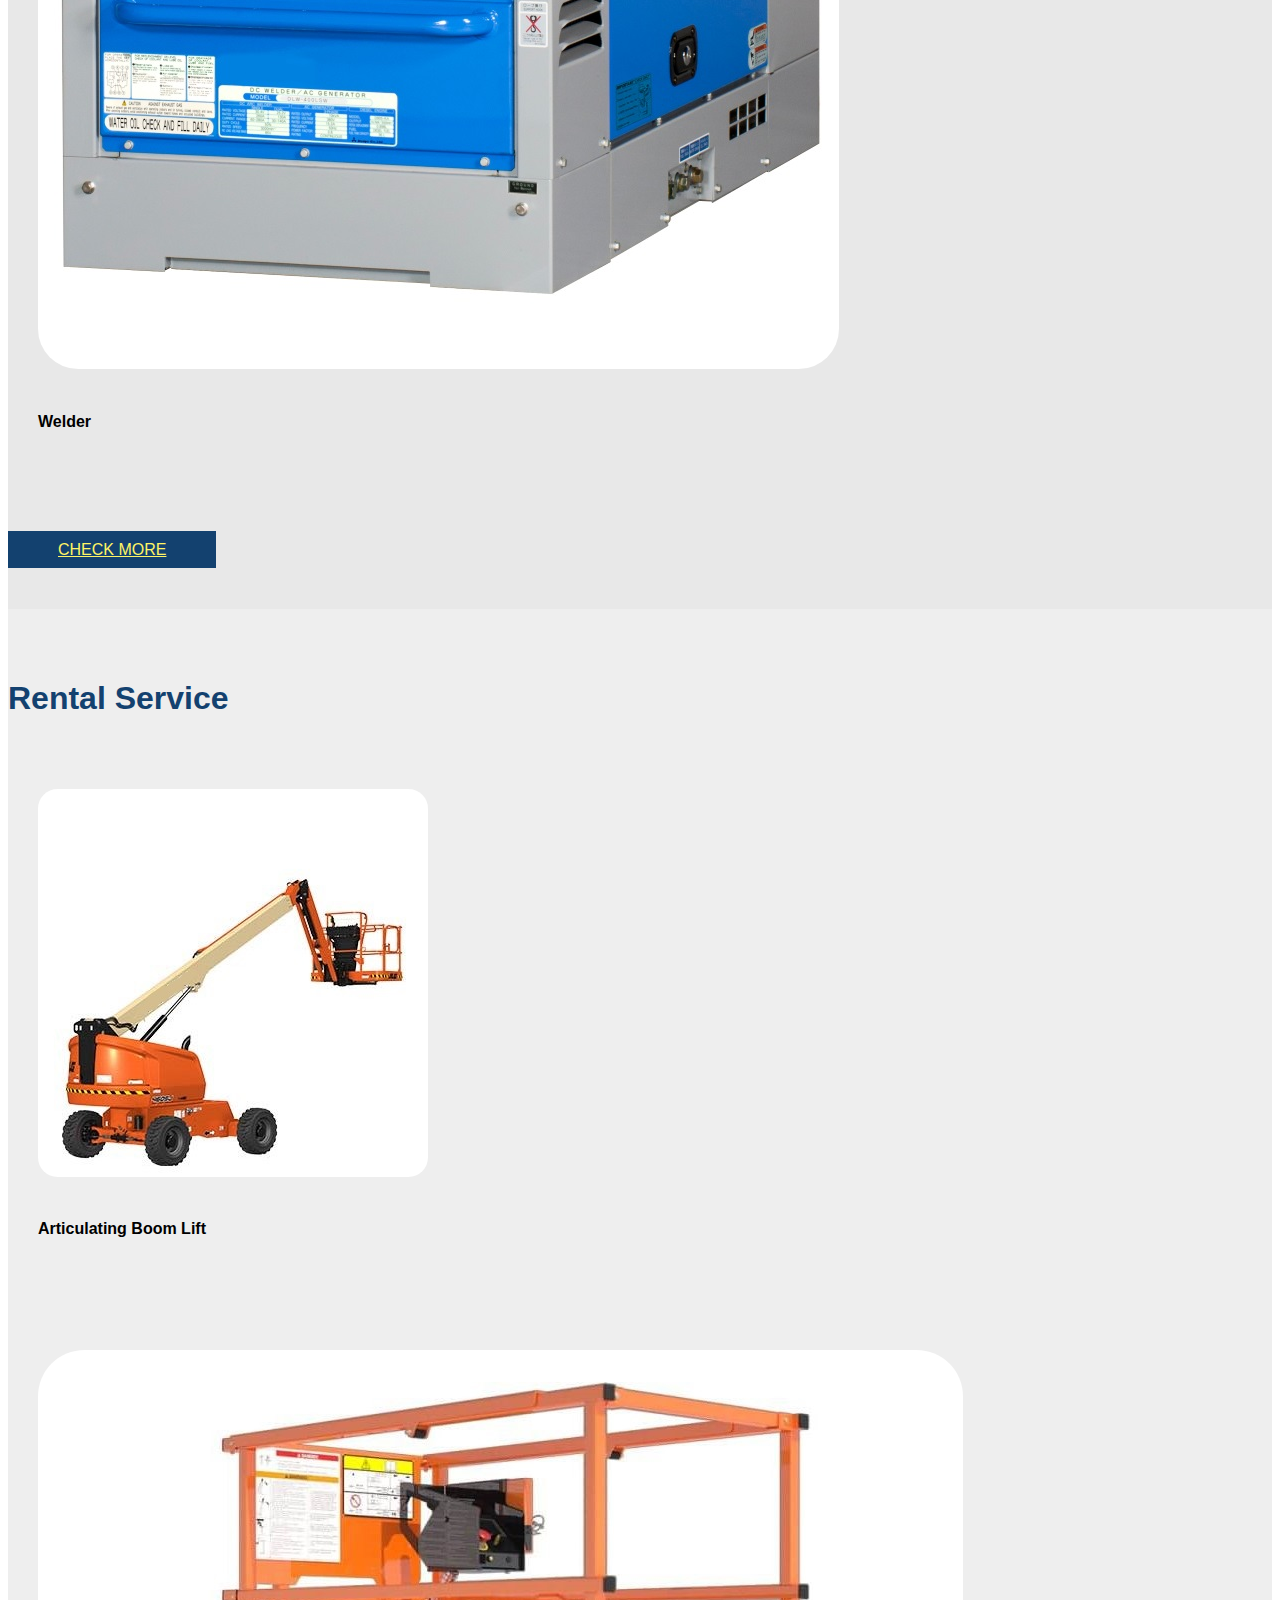
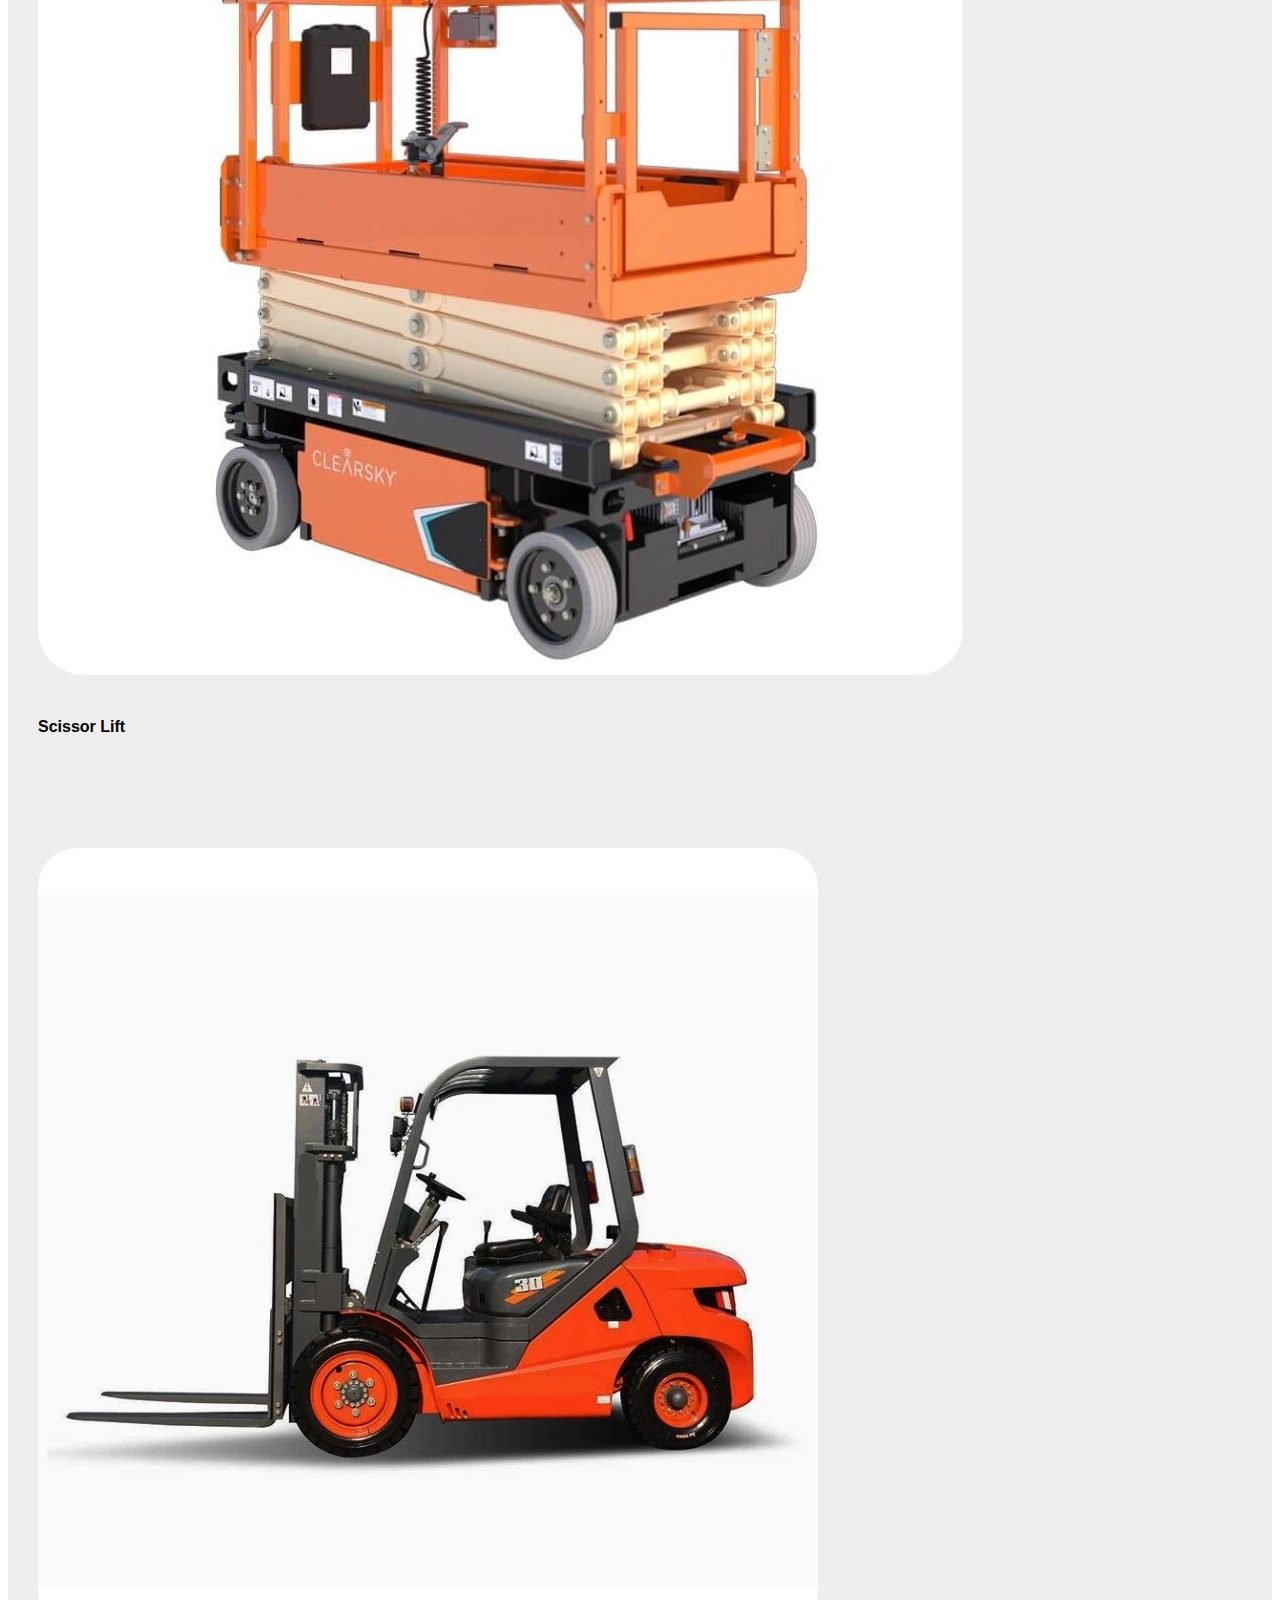
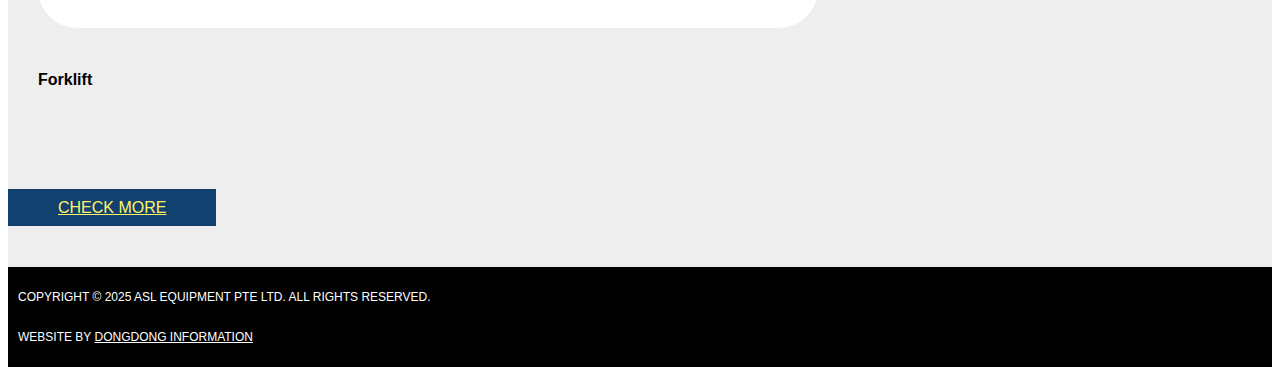
==== commit 872ee083: "change" ====
--- a/index.html
+++ b/index.html
@@ -88,7 +88,7 @@
           </div>
         </div>
         <div class="carousel-item">
-          <img src="images/combinedbanner1.jpg" class="d-block w-100" alt="...">
+          <img src="images/banner4.jpg" class="d-block w-100" alt="...">
           <div class="carousel-caption d-none d-md-block">
             <p class="headertext1">DEDICATED & RESOURCEFUL <br/>EQUIPMENT SALES & RENTAL COMPANY</p>
           </div>
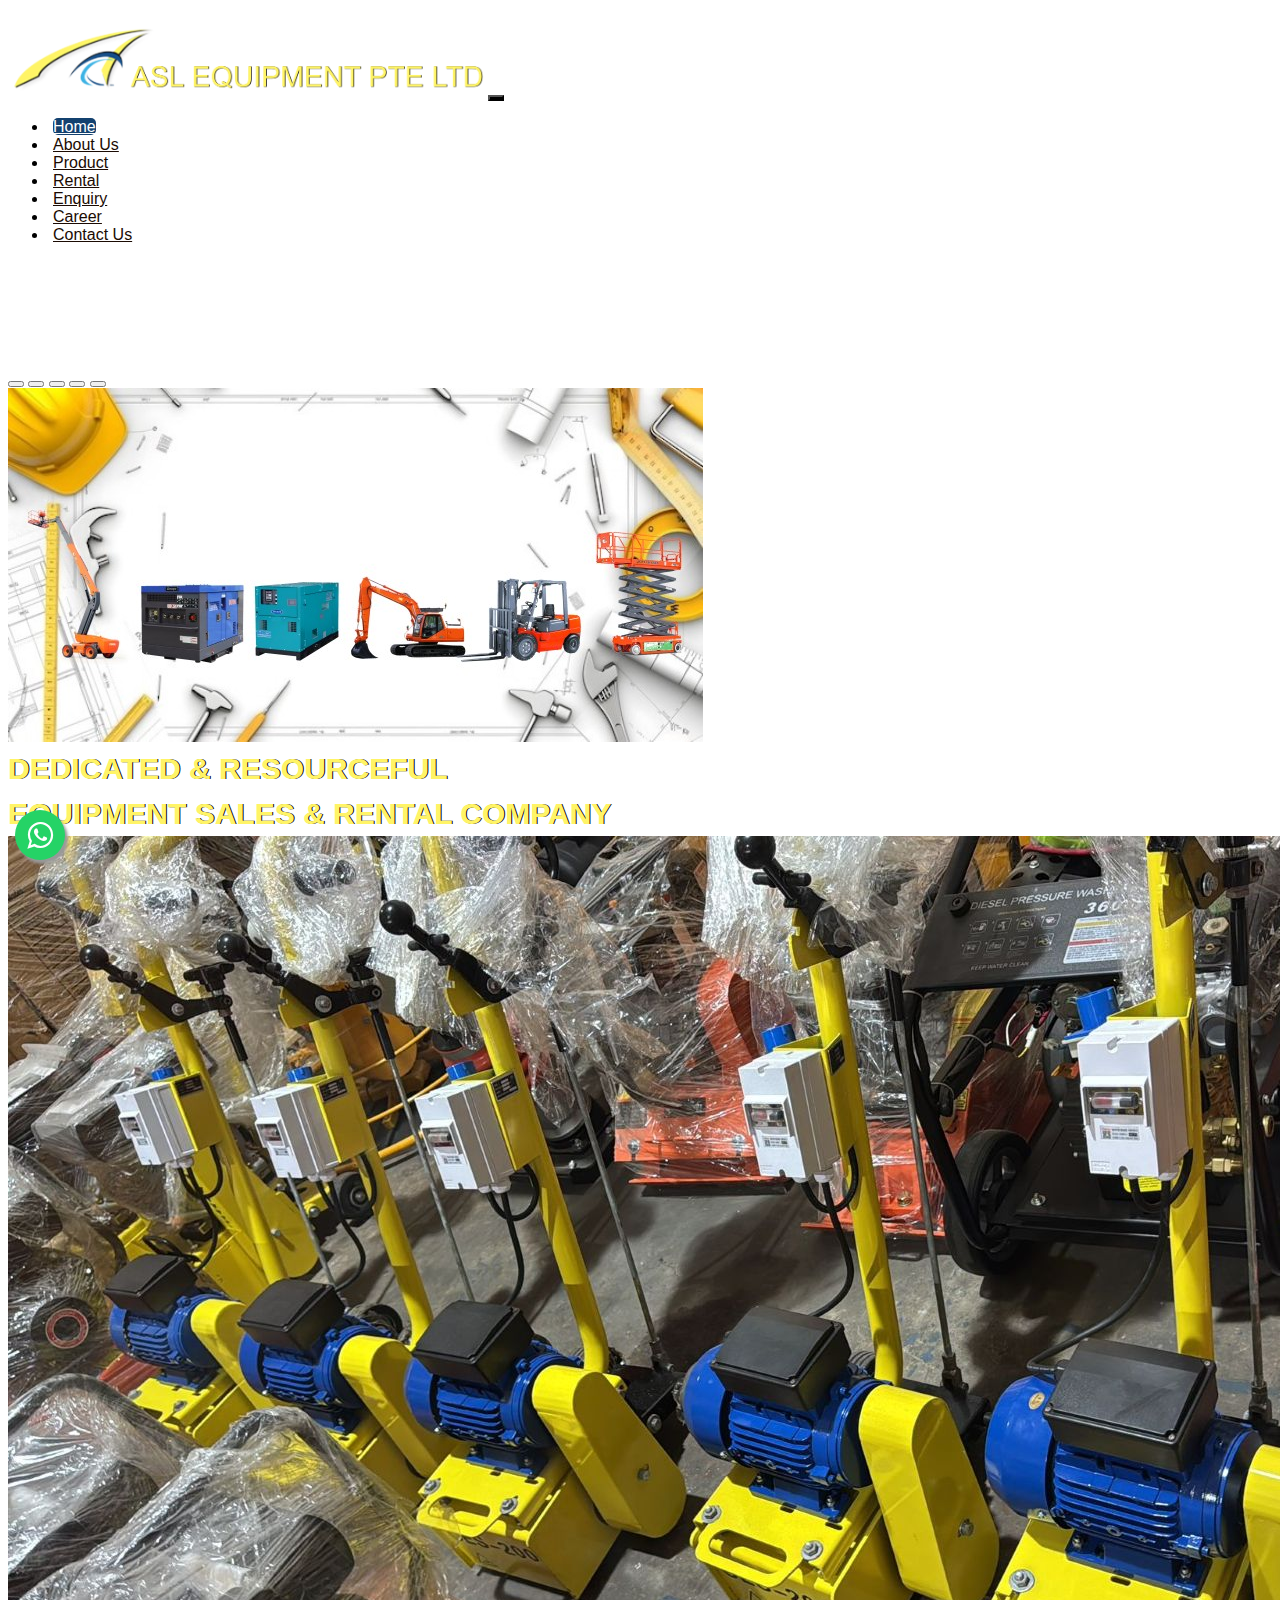
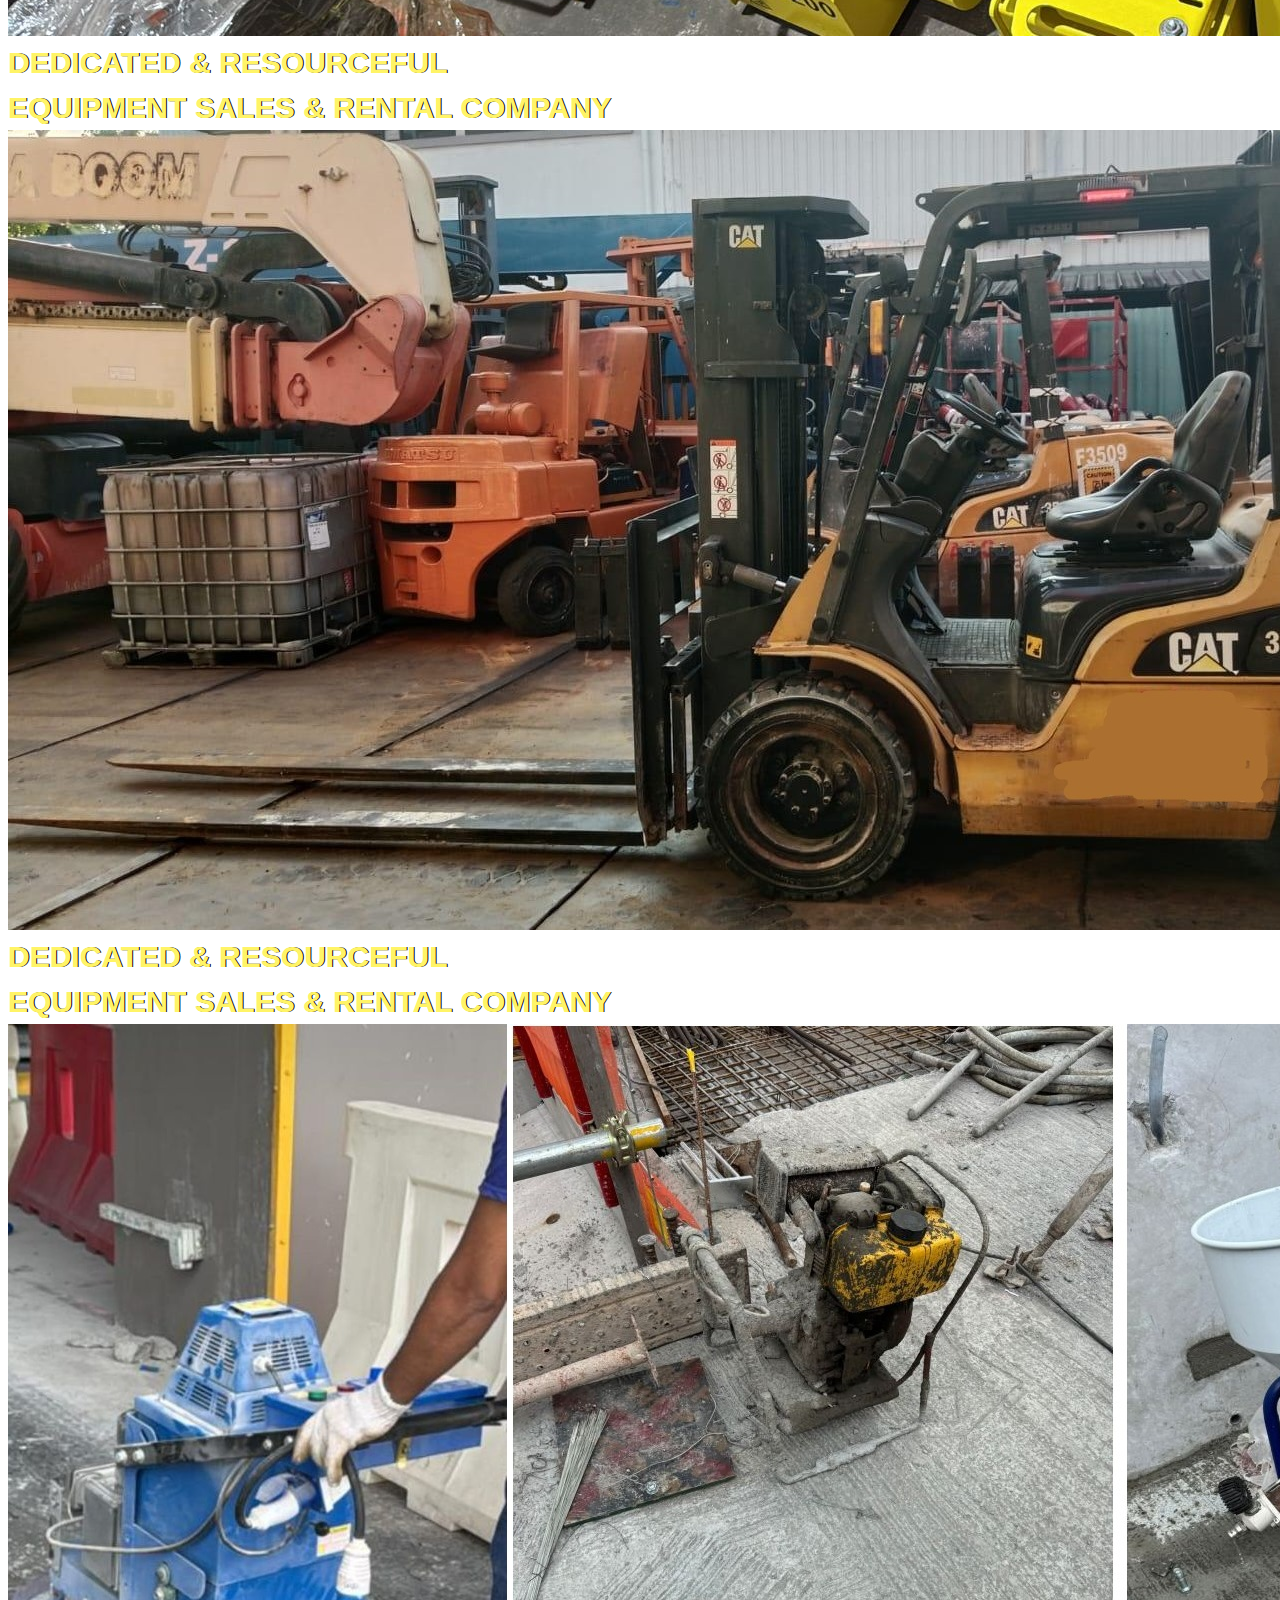
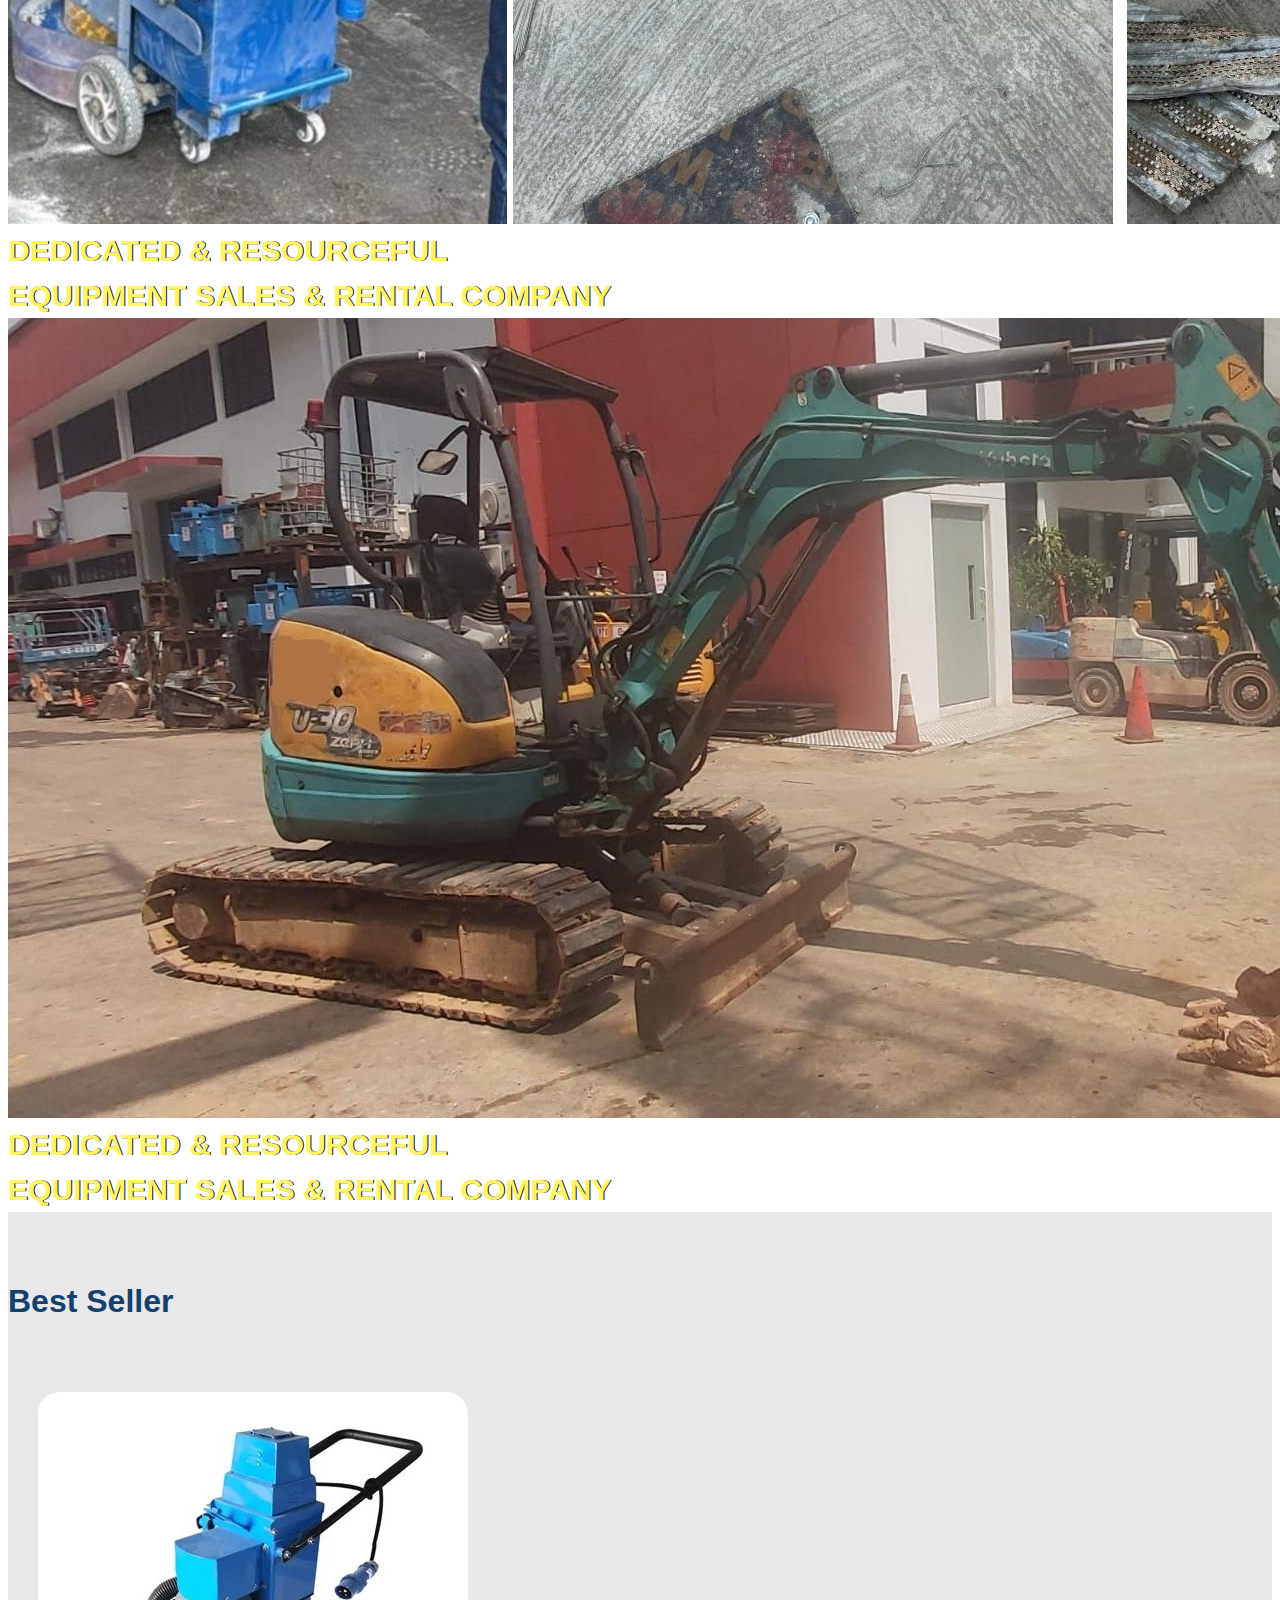
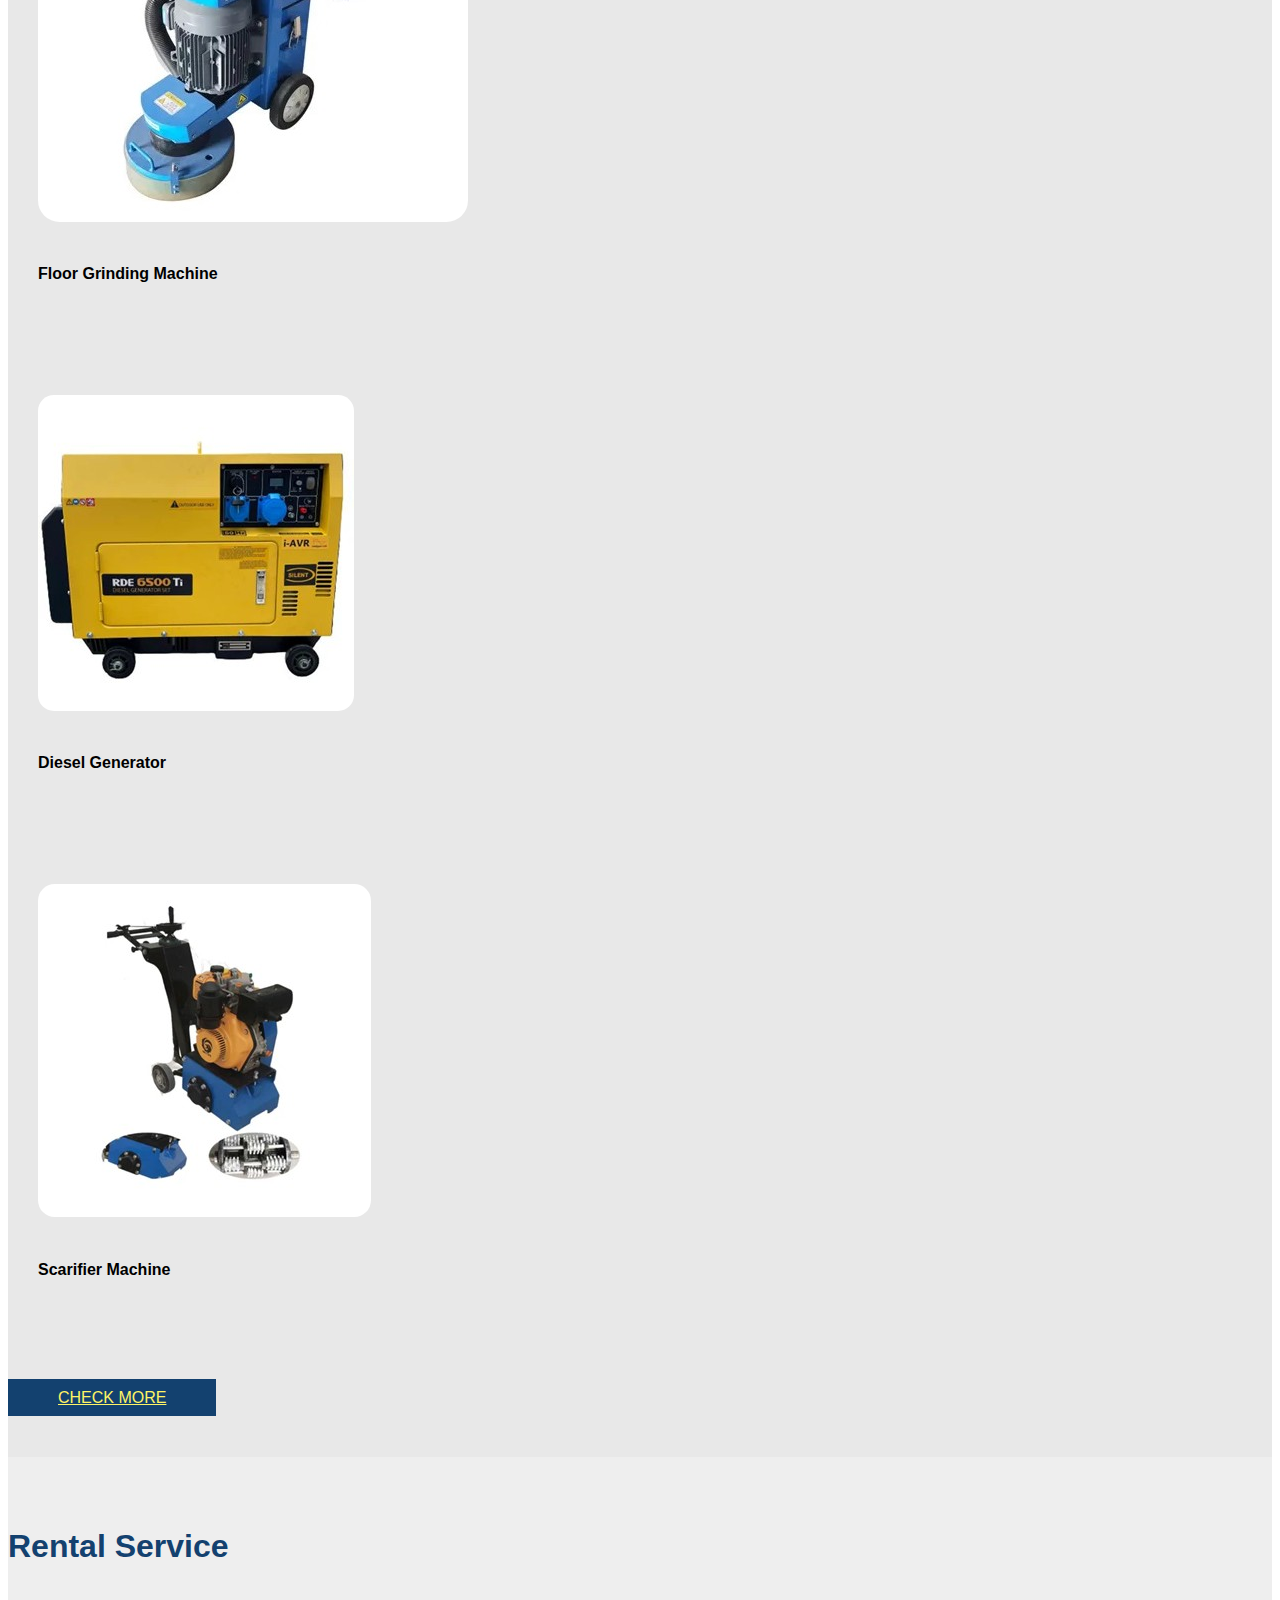
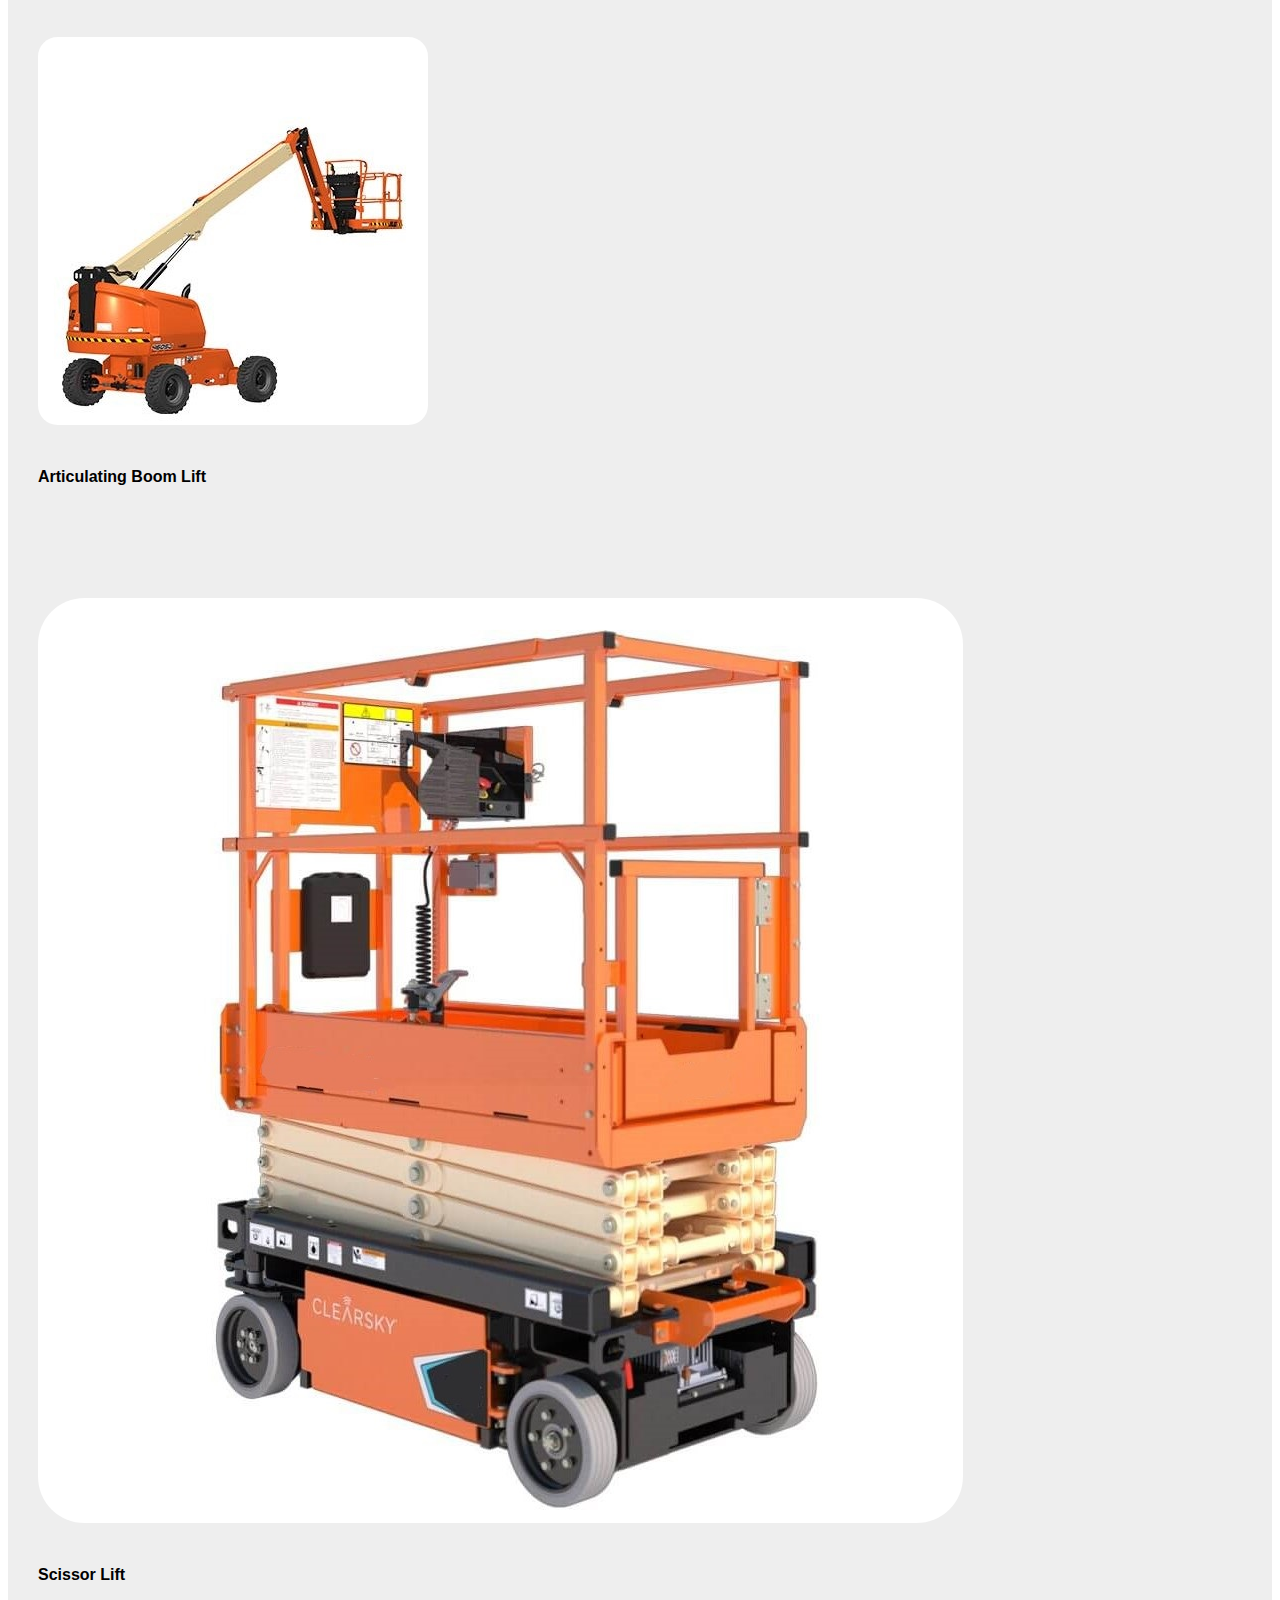
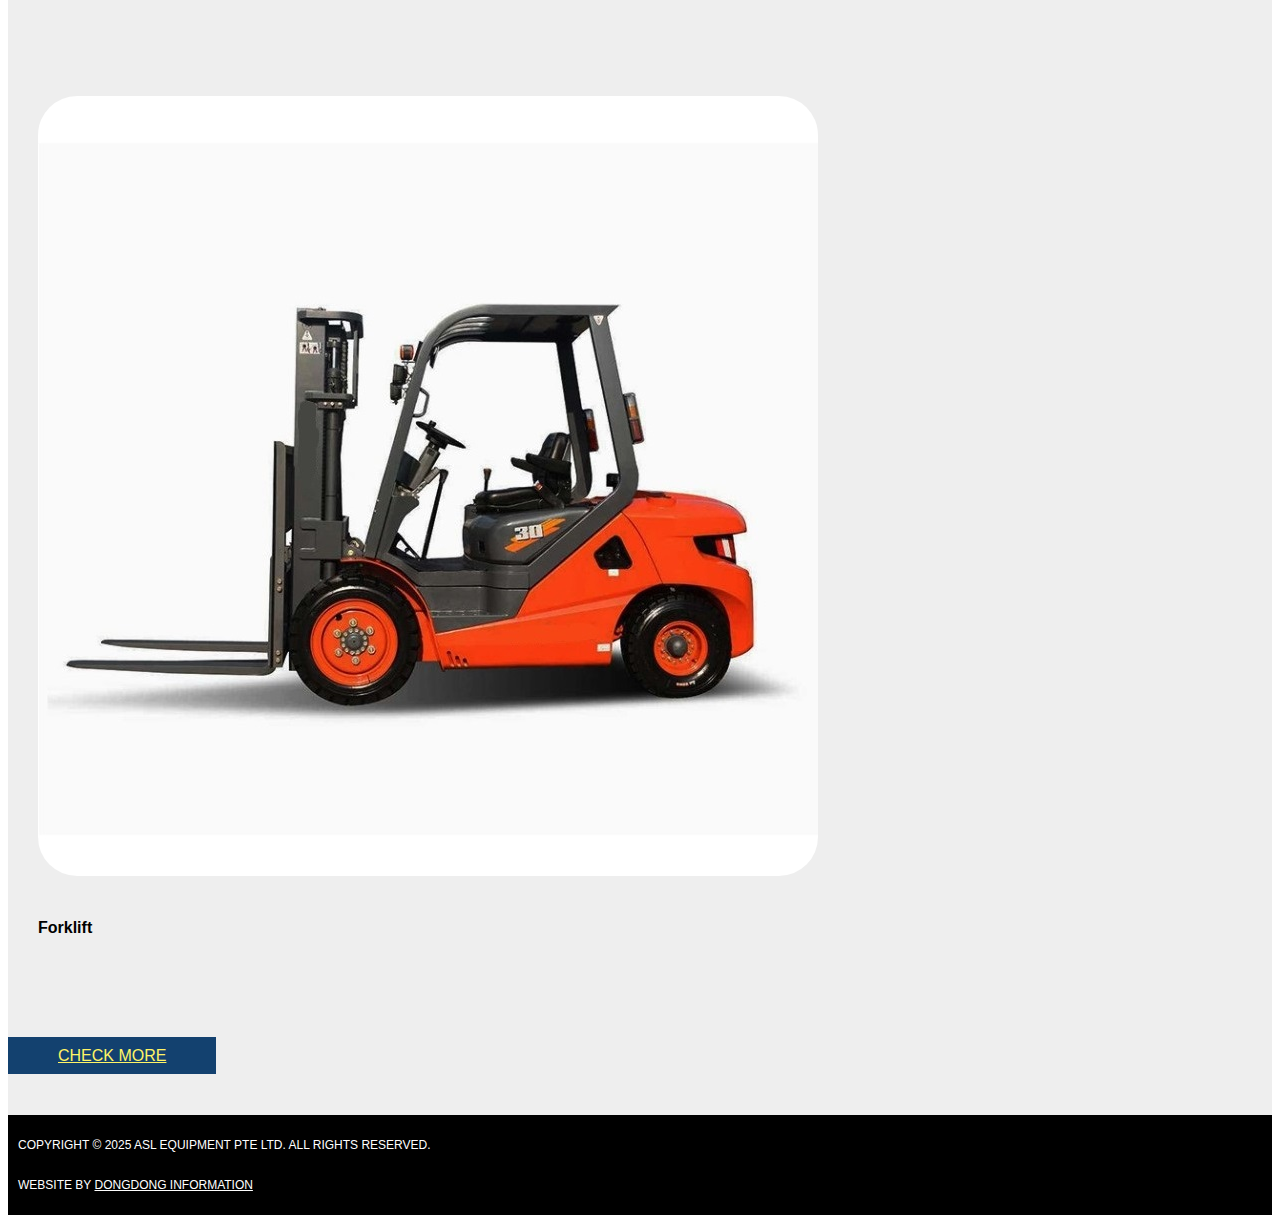
==== commit 05e1453e: "add" ====
--- a/index.html
+++ b/index.html
@@ -133,27 +133,27 @@
           <div class="card">
             <div class="row">
               <div class="image-box">
-                <img class="img-fluid" src="images/DCA-60ESI2.jpg" alt="item">
-              </div>
-            </div>
-            
-            <br/>
-            <div class="minheight80">
-              <h4 class="text-center">Generator</h4>
-            </div>
-          </div>
-        </div>
-        <div class="col-sm-6 col-md-4 isotope-item">
-          <div class="card">
-            <div class="row">
-              <div class="image-box">
-                <img class="img-fluid" src="images/DLW-400LSW.jpg" alt="item">
-              </div>
-            </div>
-            
-            <br/>
-            <div class="minheight80">
-              <h4 class="text-center">Welder</h4>
+                <img class="img-fluid" src="images/RDE6500Ti.jpg" alt="item">
+              </div>
+            </div>
+            
+            <br/>
+            <div class="minheight80">
+              <h4 class="text-center">Diesel Generator</h4>
+            </div>
+          </div>
+        </div>
+        <div class="col-sm-6 col-md-4 isotope-item">
+          <div class="card">
+            <div class="row">
+              <div class="image-box">
+                <img class="img-fluid" src="images/SCARIFIERMACHINE.jpg" alt="item">
+              </div>
+            </div>
+            
+            <br/>
+            <div class="minheight80">
+              <h4 class="text-center">Scarifier Machine</h4>
             </div>
           </div>
         </div>
